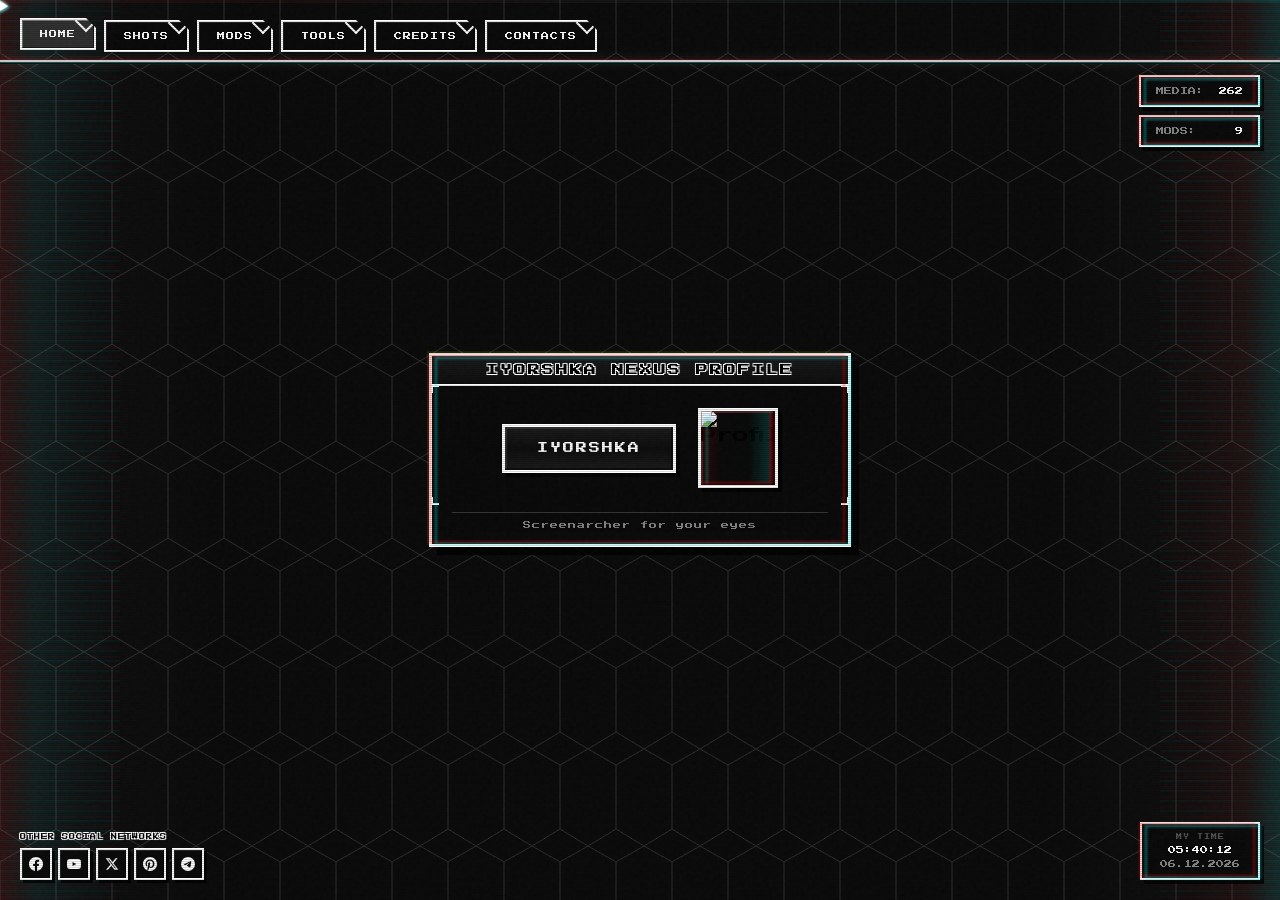
==== index.html @ a14d6933 "Add Tools section: image-upscaler, color-transfer, MP4 Merger + TOOLS nav tab" ====
<!DOCTYPE html>
<html lang="en">
<head>
    <meta charset="UTF-8">
    <meta name="viewport" content="width=device-width, initial-scale=1.0">
    <title>IYORSHKA App</title>
    <script src="https://cdn.tailwindcss.com"></script>
    <style>
        @import url('https://fonts.googleapis.com/css2?family=Press+Start+2P&display=swap');
        
        * {
            margin: 0;
            padding: 0;
            box-sizing: border-box;
            image-rendering: pixelated;
        }
        
        body {
            font-family: 'Press Start 2P', cursive;
            background: #0a0a0a;
            min-height: 100vh;
            overflow: hidden;
        }
        
        /* Hexagon Background */
        .hex-pattern {
            position: fixed;
            top: -100%;
            left: 0;
            width: 100%;
            height: 200%;
            z-index: 1;
            opacity: 0.15;
            background-image: url("data:image/svg+xml,%3Csvg xmlns='http://www.w3.org/2000/svg' width='56' height='97' viewBox='0 0 56 97'%3E%3Cpolygon points='28,0 56,16 56,48 56,80 28,97 0,80 0,48 0,16' fill='none' stroke='%23ffffff' stroke-width='1'/%3E%3C/svg%3E");
            background-size: 56px 97px;
            animation: hexMoveDown 120s linear infinite;
        }
        
        @keyframes hexMoveDown {
            0% { transform: translateY(0); }
            100% { transform: translateY(50%); }
        }
        
        /* VHS Artifacts */
        .vhs-left, .vhs-right {
            position: fixed;
            top: 0;
            width: 120px;
            height: 100%;
            z-index: 4;
            pointer-events: none;
            overflow: hidden;
        }
        
        .vhs-left {
            left: 0;
        }
        
        .vhs-right {
            right: 0;
        }
        
        .vhs-left::before, .vhs-right::before {
            content: '';
            position: absolute;
            top: 0;
            left: 0;
            width: 100%;
            height: 100%;
            background: repeating-linear-gradient(
                0deg,
                transparent 0px,
                transparent 2px,
                rgba(255, 0, 0, 0.03) 2px,
                rgba(255, 0, 0, 0.03) 4px,
                transparent 4px,
                transparent 8px,
                rgba(0, 255, 255, 0.03) 8px,
                rgba(0, 255, 255, 0.03) 10px
            );
            animation: vhsScroll 0.5s linear infinite;
        }
        
        .vhs-left::after, .vhs-right::after {
            content: '';
            position: absolute;
            top: 0;
            width: 100%;
            height: 100%;
            background: repeating-linear-gradient(
                90deg,
                transparent 0px,
                rgba(255, 0, 0, 0.08) 1px,
                transparent 2px,
                rgba(0, 255, 255, 0.08) 3px,
                transparent 4px
            );
            animation: vhsGlitch 3s ease-in-out infinite;
        }
        
        .vhs-left::after {
            left: 0;
            background: linear-gradient(90deg, 
                rgba(255, 0, 0, 0.1) 0%, 
                rgba(0, 255, 255, 0.05) 30%,
                transparent 100%);
        }
        
        .vhs-right::after {
            right: 0;
            background: linear-gradient(-90deg, 
                rgba(0, 255, 255, 0.1) 0%, 
                rgba(255, 0, 0, 0.05) 30%,
                transparent 100%);
        }
        
        @keyframes vhsScroll {
            0% { transform: translateY(0); }
            100% { transform: translateY(10px); }
        }
        
        @keyframes vhsGlitch {
            0%, 100% { opacity: 0.3; transform: translateX(0); }
            10% { opacity: 0.5; transform: translateX(2px); }
            20% { opacity: 0.2; transform: translateX(-1px); }
            30% { opacity: 0.6; transform: translateX(3px); }
            40% { opacity: 0.3; transform: translateX(0); }
            50% { opacity: 0.4; transform: translateX(-2px); }
            60% { opacity: 0.2; transform: translateX(1px); }
            70% { opacity: 0.5; transform: translateX(-3px); }
            80% { opacity: 0.3; transform: translateX(2px); }
            90% { opacity: 0.4; transform: translateX(-1px); }
        }
        
        .vhs-noise {
            position: fixed;
            top: 0;
            width: 80px;
            height: 100%;
            z-index: 4;
            pointer-events: none;
            opacity: 0.15;
        }
        
        .vhs-noise-left {
            left: 0;
            background: linear-gradient(90deg,
                rgba(255, 255, 255, 0.1) 0%,
                transparent 100%);
        }
        
        .vhs-noise-right {
            right: 0;
            background: linear-gradient(-90deg,
                rgba(255, 255, 255, 0.1) 0%,
                transparent 100%);
        }
        
        .vhs-bar {
            position: fixed;
            height: 3px;
            width: 100%;
            left: 0;
            z-index: 4;
            pointer-events: none;
            background: linear-gradient(90deg,
                rgba(255, 0, 0, 0.2) 0%,
                rgba(255, 255, 255, 0.1) 50%,
                rgba(0, 255, 255, 0.2) 100%);
            animation: vhsBarMove 8s linear infinite;
            opacity: 0.4;
        }
        
        @keyframes vhsBarMove {
            0% { top: -3px; }
            100% { top: 100%; }
        }
        
        /* Chromatic Aberration */
        .chromatic-border {
            position: relative;
        }
        
        .chromatic-border::before,
        .chromatic-border::after {
            content: '';
            position: absolute;
            top: 0;
            left: 0;
            right: 0;
            bottom: 0;
            border: 2px solid transparent;
            pointer-events: none;
            z-index: 10;
        }
        
        .chromatic-border::before {
            border-color: rgba(255, 0, 0, 0.4);
            transform: translate(-3px, -1px);
            filter: blur(1px);
        }
        
        .chromatic-border::after {
            border-color: rgba(0, 255, 255, 0.4);
            transform: translate(3px, 1px);
            filter: blur(1px);
        }
        
        /* Side Light Effect */
        .side-light {
            position: fixed;
            top: 0;
            left: 0;
            width: 100%;
            height: 100%;
            pointer-events: none;
            z-index: 2;
            background: 
                linear-gradient(90deg, 
                    rgba(255, 255, 255, 0.03) 0%, 
                    transparent 20%,
                    transparent 80%,
                    rgba(255, 255, 255, 0.03) 100%);
        }
        
        /* Main Window */
        .main-window {
            position: fixed;
            top: 50%;
            left: 50%;
            transform: translate(-50%, -50%);
            z-index: 5;
            background: rgba(10, 10, 10, 0.95);
            border: 3px solid #ffffff;
            box-shadow: 
                8px 8px 0 rgba(0, 0, 0, 0.8),
                -2px -2px 0 rgba(255, 255, 0, 0.1),
                inset 0 0 30px rgba(255, 255, 255, 0.02);
            min-width: 400px;
        }
        
        /* Window Header */
        .window-header {
            background: linear-gradient(180deg, #1a1a1a 0%, #0d0d0d 100%);
            border-bottom: 2px solid #ffffff;
            padding: 8px 12px;
            display: flex;
            align-items: center;
            justify-content: center;
        }
        
        /* Button - 20% smaller */
        .main-button {
            background: linear-gradient(180deg, #1a1a1a 0%, #0d0d0d 50%, #1a1a1a 100%);
            border: 3px solid #ffffff;
            color: #ffffff;
            padding: 16px 32px;
            font-family: 'Press Start 2P', cursive;
            font-size: 11px;
            cursor: pointer;
            transition: all 0.1s;
            box-shadow: 
                4px 4px 0 rgba(0, 0, 0, 0.8),
                inset -2px -2px 0 rgba(0, 0, 0, 0.5),
                inset 2px 2px 0 rgba(255, 255, 255, 0.1);
            text-transform: uppercase;
            letter-spacing: 2px;
            position: relative;
        }
        
        .main-button:hover {
            background: linear-gradient(180deg, #2a2a2a 0%, #1a1a1a 50%, #2a2a2a 100%);
            box-shadow: 
                2px 2px 0 rgba(0, 0, 0, 0.8),
                inset -2px -2px 0 rgba(0, 0, 0, 0.5),
                inset 2px 2px 0 rgba(255, 255, 255, 0.2);
            transform: translate(2px, 2px);
        }
        
        .main-button:active {
            box-shadow: 
                0px 0px 0 rgba(0, 0, 0, 0.8),
                inset -2px -2px 0 rgba(0, 0, 0, 0.5),
                inset 2px 2px 0 rgba(255, 255, 255, 0.2);
            transform: translate(4px, 4px);
        }
        
        /* Button Chromatic Effect */
        .main-button::before {
            content: 'IYORSHKA';
            position: absolute;
            top: 50%;
            left: 50%;
            transform: translate(-50%, -50%);
            color: rgba(255, 0, 0, 0.3);
            pointer-events: none;
            z-index: -1;
        }
        
        .main-button::after {
            content: 'IYORSHKA';
            position: absolute;
            top: 50%;
            left: 50%;
            transform: translate(-50%, -50%);
            color: rgba(0, 255, 255, 0.3);
            pointer-events: none;
            z-index: -1;
        }
        
        /* Click Counter */
        .counter-box {
            background: rgba(10, 10, 10, 0.95);
            border: 2px solid #ffffff;
            color: #ffffff;
            padding: 10px 15px;
            font-family: 'Press Start 2P', cursive;
            font-size: 8px;
            box-shadow: 
                4px 4px 0 rgba(0, 0, 0, 0.8),
                inset 0 0 10px rgba(255, 255, 255, 0.05);
            min-width: 120px;
        }
        
        /* Scanlines */
        .scanlines {
            position: fixed;
            top: 0;
            left: 0;
            width: 100%;
            height: 100%;
            pointer-events: none;
            z-index: 100;
            background: repeating-linear-gradient(
                0deg,
                rgba(0, 0, 0, 0.15),
                rgba(0, 0, 0, 0.15) 1px,
                transparent 1px,
                transparent 2px
            );
        }
        
        /* Noise */
        .noise {
            position: fixed;
            top: 0;
            left: 0;
            width: 100%;
            height: 100%;
            pointer-events: none;
            z-index: 99;
            opacity: 0.03;
            background-image: url("data:image/svg+xml,%3Csvg viewBox='0 0 256 256' xmlns='http://www.w3.org/2000/svg'%3E%3Cfilter id='noise'%3E%3CfeTurbulence type='fractalNoise' baseFrequency='0.9' numOctaves='4' stitchTiles='stitch'/%3E%3C/filter%3E%3Crect width='100%25' height='100%25' filter='url(%23noise)'/%3E%3C/svg%3E");
        }
        
        /* Corner Decorations */
        .corner-decoration {
            position: absolute;
            width: 8px;
            height: 8px;
            border: 2px solid #ffffff;
        }
        
        .corner-tl { top: -1px; left: -1px; border-right: none; border-bottom: none; }
        .corner-tr { top: -1px; right: -1px; border-left: none; border-bottom: none; }
        .corner-bl { bottom: -1px; left: -1px; border-right: none; border-top: none; }
        .corner-br { bottom: -1px; right: -1px; border-left: none; border-top: none; }
        
        /* Window Title with White Outline */
        .window-title {
            font-size: 12px;
            color: #000000;
            text-shadow: 
                -1px -1px 0 #ffffff,
                1px -1px 0 #ffffff,
                -1px 1px 0 #ffffff,
                1px 1px 0 #ffffff,
                0 0 2px #ffffff;
            letter-spacing: 2px;
        }
        
        /* Footer Text */
        .footer-text {
            text-align: center;
            font-size: 8px;
            color: #888888;
            margin-top: 8px;
            padding-top: 8px;
            border-top: 1px solid #333;
            letter-spacing: 1px;
        }
        
        /* Social Icons Container */
        .social-container {
            position: fixed;
            bottom: 20px;
            left: 20px;
            z-index: 10;
        }
        
        .social-title {
            font-size: 6px;
            color: #000000;
            text-shadow: 
                -1px -1px 0 #ffffff,
                1px -1px 0 #ffffff,
                -1px 1px 0 #ffffff,
                1px 1px 0 #ffffff,
                0 0 2px #ffffff;
            letter-spacing: 1px;
            margin-bottom: 8px;
            text-transform: uppercase;
        }
        
        .social-icons {
            display: flex;
            gap: 6px;
        }
        
        .social-btn {
            width: 32px;
            height: 32px;
            background: rgba(10, 10, 10, 0.95);
            border: 2px solid #ffffff;
            display: flex;
            align-items: center;
            justify-content: center;
            cursor: pointer;
            transition: all 0.1s;
            box-shadow: 
                3px 3px 0 rgba(0, 0, 0, 0.8),
                inset -1px -1px 0 rgba(0, 0, 0, 0.5),
                inset 1px 1px 0 rgba(255, 255, 255, 0.1);
        }
        
        .social-btn:hover {
            background: rgba(30, 30, 30, 0.95);
            box-shadow: 
                1px 1px 0 rgba(0, 0, 0, 0.8),
                inset -1px -1px 0 rgba(0, 0, 0, 0.5),
                inset 1px 1px 0 rgba(255, 255, 255, 0.2);
            transform: translate(2px, 2px);
        }
        
        .social-btn:active {
            box-shadow: 
                0px 0px 0 rgba(0, 0, 0, 0.8),
                inset -1px -1px 0 rgba(0, 0, 0, 0.5),
                inset 1px 1px 0 rgba(255, 255, 255, 0.2);
            transform: translate(3px, 3px);
        }
        
        .social-btn svg {
            width: 14px;
            height: 14px;
            fill: #ffffff;
        }
        
        /* Profile Image Style */
        .profile-image {
            width: 80px;
            height: 80px;
            border: 3px solid #ffffff;
            background: rgba(10, 10, 10, 0.95);
            box-shadow: 
                4px 4px 0 rgba(0, 0, 0, 0.8),
                inset -2px -2px 0 rgba(0, 0, 0, 0.5),
                inset 2px 2px 0 rgba(255, 255, 255, 0.1);
            position: relative;
            overflow: hidden;
        }
        
        .profile-image img {
            width: 100%;
            height: 100%;
            object-fit: cover;
            filter: grayscale(30%) contrast(1.1);
        }
        
        /* Chromatic aberration for image */
        .profile-image::before,
        .profile-image::after {
            content: '';
            position: absolute;
            top: 0;
            left: 0;
            right: 0;
            bottom: 0;
            pointer-events: none;
            z-index: 10;
        }
        
        .profile-image::before {
            background: linear-gradient(90deg, rgba(255, 0, 0, 0.15) 0%, transparent 30%, transparent 70%, rgba(0, 255, 255, 0.15) 100%);
            mix-blend-mode: screen;
        }
        
        .profile-image::after {
            border: 2px solid transparent;
            box-shadow: 
                inset -2px 0 0 rgba(255, 0, 0, 0.3),
                inset 2px 0 0 rgba(0, 255, 255, 0.3);
        }
        
        .profile-image:hover img {
            filter: grayscale(0%) contrast(1.2);
        }
        
        /* Horizontal Line */
        .horizontal-line {
            position: fixed;
            top: 60px;
            left: 0;
            width: 100%;
            height: 2px;
            background: #ffffff;
            z-index: 9;
            box-shadow: 
                0 0 10px rgba(255, 255, 255, 0.3),
                0 2px 0 rgba(0, 0, 0, 0.8);
        }
        
        /* Chromatic aberration for line */
        .horizontal-line::before,
        .horizontal-line::after {
            content: '';
            position: absolute;
            left: 0;
            width: 100%;
            height: 2px;
        }
        
        .horizontal-line::before {
            top: -1px;
            background: rgba(255, 0, 0, 0.3);
        }
        
        .horizontal-line::after {
            top: 1px;
            background: rgba(0, 255, 255, 0.3);
        }
        
        /* Navigation Tabs */
        .nav-tabs {
            position: fixed;
            top: 20px;
            left: 20px;
            z-index: 10;
            display: flex;
            gap: 8px;
            flex-wrap: wrap;
            max-width: calc(100vw - 40px);
        }
        
        .nav-tab {
            background: rgba(10, 10, 10, 0.95);
            border: 2px solid #ffffff;
            color: #ffffff;
            padding: 10px 18px;
            font-family: 'Press Start 2P', cursive;
            font-size: 8px;
            cursor: pointer;
            transition: all 0.15s ease-out;
            box-shadow: 
                3px 3px 0 rgba(0, 0, 0, 0.8),
                inset -1px -1px 0 rgba(0, 0, 0, 0.5),
                inset 1px 1px 0 rgba(255, 255, 255, 0.1);
            text-transform: uppercase;
            letter-spacing: 1px;
            position: relative;
            clip-path: polygon(0 0, calc(100% - 10px) 0, 100% 10px, 100% 100%, 0 100%);
            user-select: none;
            text-decoration: none;
            display: inline-block;
        }

        /* Skewed corner decoration */
        .nav-tab::before {
            content: '';
            position: absolute;
            top: 0;
            right: 0;
            width: 14px;
            height: 14px;
            border-left: 2px solid #ffffff;
            border-bottom: 2px solid #ffffff;
            transform: rotate(-45deg) translate(5px, -5px);
            background: transparent;
        }
        
        .nav-tab:hover {
            transform: translateY(-4px);
            background: rgba(30, 30, 30, 0.95);
            box-shadow: 
                3px 7px 0 rgba(0, 0, 0, 0.8),
                inset -1px -1px 0 rgba(0, 0, 0, 0.5),
                inset 1px 1px 0 rgba(255, 255, 255, 0.2);
        }
        
        .nav-tab:active {
            transform: translateY(-2px);
            box-shadow: 
                3px 5px 0 rgba(0, 0, 0, 0.8),
                inset -1px -1px 0 rgba(0, 0, 0, 0.5),
                inset 1px 1px 0 rgba(255, 255, 255, 0.2);
        }
        
        .nav-tab.active {
            background: rgba(50, 50, 50, 0.95);
            transform: translateY(-2px);
            box-shadow: 
                3px 5px 0 rgba(0, 0, 0, 0.8),
                inset -1px -1px 0 rgba(0, 0, 0, 0.5),
                inset 1px 1px 0 rgba(255, 255, 255, 0.3);
        }
        
        /* Chromatic effect on hover */
        .nav-tab:hover::after {
            content: '';
            position: absolute;
            top: 0;
            left: 0;
            right: 0;
            bottom: 0;
            box-shadow: 
                -2px 0 0 rgba(255, 0, 0, 0.3),
                2px 0 0 rgba(0, 255, 255, 0.3);
            pointer-events: none;
        }
        
        /* Custom Cursor */
        * {
            cursor: none !important;
        }
        
        .custom-cursor {
            position: fixed;
            pointer-events: none;
            z-index: 10000;
        }
        
        .cursor-triangle {
            width: 0;
            height: 0;
            border-left: 6px solid transparent;
            border-right: 6px solid transparent;
            border-bottom: 12px solid #ffffff;
            transform: translate(-6px, -2px) rotate(-30deg);
            filter: drop-shadow(0 0 2px rgba(255, 255, 255, 0.8));
        }
        
        .cursor-triangle-red {
            position: absolute;
            top: 0;
            left: 0;
            width: 0;
            height: 0;
            border-left: 6px solid transparent;
            border-right: 6px solid transparent;
            border-bottom: 12px solid rgba(255, 0, 0, 0.5);
            transform: translate(-8px, -3px) rotate(-30deg);
            filter: blur(1px);
        }
        
        .cursor-triangle-cyan {
            position: absolute;
            top: 0;
            left: 0;
            width: 0;
            height: 0;
            border-left: 6px solid transparent;
            border-right: 6px solid transparent;
            border-bottom: 12px solid rgba(0, 255, 255, 0.5);
            transform: translate(-4px, -1px) rotate(-30deg);
            filter: blur(1px);
        }
        
    </style>
</head>
<body>
    <!-- Custom Cursor -->
    <div class="custom-cursor" id="customCursor">
        <div class="cursor-triangle-red"></div>
        <div class="cursor-triangle-cyan"></div>
        <div class="cursor-triangle"></div>
    </div>
    
    <!-- Background Elements -->
    <div class="hex-pattern"></div>
    <div class="side-light"></div>
    <div class="noise"></div>
    <div class="scanlines"></div>
    
    <!-- VHS Artifacts -->
    <div class="vhs-left"></div>
    <div class="vhs-right"></div>
    <div class="vhs-noise vhs-noise-left"></div>
    <div class="vhs-noise vhs-noise-right"></div>
    <div class="vhs-bar"></div>
    
    <!-- Navigation Tabs -->
    <div class="nav-tabs" id="navTabs">
        <a class="nav-tab active" href="index.html">HOME</a>
        <a class="nav-tab" href="shots.html" target="_self">SHOTS</a>
        <a class="nav-tab" href="mods.html" target="_self">MODS</a>
        <a class="nav-tab" href="tools.html" target="_self">TOOLS</a>
        <a class="nav-tab" href="credits.html" target="_self">CREDITS</a>
        <a class="nav-tab" href="contacts.html" target="_self">CONTACTS</a>
    </div>
    
    <!-- Horizontal Line -->
    <div class="horizontal-line"></div>
    
    <!-- Stats Boxes -->
    <div style="position: fixed; top: 75px; right: 20px; z-index: 10; display: flex; flex-direction: column; gap: 8px;">
        <!-- Media Counter -->
        <div class="counter-box chromatic-border">
            <div style="display: flex; justify-content: space-between; gap: 15px;">
                <span style="color: #888;">MEDIA:</span>
                <span id="mediaCount" style="color: #fff;">0</span>
            </div>
        </div>
        <!-- Mods Counter -->
        <div class="counter-box chromatic-border">
            <div style="display: flex; justify-content: space-between; gap: 15px;">
                <span style="color: #888;">MODS:</span>
                <span id="modsCount" style="color: #fff;">9</span>
            </div>
        </div>
    </div>
    
    <!-- Date Time Box -->
    <div style="position: fixed; bottom: 20px; right: 20px; z-index: 10;">
        <div class="counter-box chromatic-border">
            <div style="display: flex; flex-direction: column; gap: 6px; text-align: center;">
                <span style="color: #555; font-size: 6px; letter-spacing: 1px;">MY TIME</span>
                <span id="currentTime" style="color: #fff;">00:00:00</span>
                <span id="currentDate" style="color: #888;">00.00.0000</span>
            </div>
        </div>
    </div>
    
    <!-- Social Icons -->
    <div class="social-container">
        <div class="social-title">other social networks</div>
        <div class="social-icons">
            <!-- Facebook -->
            <a href="https://facebook.com" target="_blank" class="social-btn" title="Facebook">
                <svg viewBox="0 0 24 24" xmlns="http://www.w3.org/2000/svg">
                    <path d="M24 12.073c0-6.627-5.373-12-12-12s-12 5.373-12 12c0 5.99 4.388 10.954 10.125 11.854v-8.385H7.078v-3.47h3.047V9.43c0-3.007 1.792-4.669 4.533-4.669 1.312 0 2.686.235 2.686.235v2.953H15.83c-1.491 0-1.956.925-1.956 1.874v2.25h3.328l-.532 3.47h-2.796v8.385C19.612 23.027 24 18.062 24 12.073z"/>
                </svg>
            </a>
            <!-- YouTube -->
            <a href="https://youtube.com" target="_blank" class="social-btn" title="YouTube">
                <svg viewBox="0 0 24 24" xmlns="http://www.w3.org/2000/svg">
                    <path d="M23.498 6.186a3.016 3.016 0 0 0-2.122-2.136C19.505 3.545 12 3.545 12 3.545s-7.505 0-9.377.505A3.017 3.017 0 0 0 .502 6.186C0 8.07 0 12 0 12s0 3.93.502 5.814a3.016 3.016 0 0 0 2.122 2.136c1.871.505 9.376.505 9.376.505s7.505 0 9.377-.505a3.015 3.015 0 0 0 2.122-2.136C24 15.93 24 12 24 12s0-3.93-.502-5.814zM9.545 15.568V8.432L15.818 12l-6.273 3.568z"/>
                </svg>
            </a>
            <!-- Twitter -->
            <a href="https://twitter.com" target="_blank" class="social-btn" title="Twitter">
                <svg viewBox="0 0 24 24" xmlns="http://www.w3.org/2000/svg">
                    <path d="M18.244 2.25h3.308l-7.227 8.26 8.502 11.24H16.17l-5.214-6.817L4.99 21.75H1.68l7.73-8.835L1.254 2.25H8.08l4.713 6.231zm-1.161 17.52h1.833L7.084 4.126H5.117z"/>
                </svg>
            </a>
            <!-- Pinterest -->
            <a href="https://pinterest.com" target="_blank" class="social-btn" title="Pinterest">
                <svg viewBox="0 0 24 24" xmlns="http://www.w3.org/2000/svg">
                    <path d="M12 0C5.373 0 0 5.372 0 12c0 5.084 3.163 9.426 7.627 11.174-.105-.949-.2-2.405.042-3.441.218-.937 1.407-5.965 1.407-5.965s-.359-.719-.359-1.782c0-1.668.967-2.914 2.171-2.914 1.023 0 1.518.769 1.518 1.69 0 1.029-.655 2.568-.994 3.995-.283 1.194.599 2.169 1.777 2.169 2.133 0 3.772-2.249 3.772-5.495 0-2.873-2.064-4.882-5.012-4.882-3.414 0-5.418 2.561-5.418 5.207 0 1.031.397 2.138.893 2.738.098.119.112.224.083.345l-.333 1.36c-.053.22-.174.267-.402.161-1.499-.698-2.436-2.889-2.436-4.649 0-3.785 2.75-7.262 7.929-7.262 4.163 0 7.398 2.967 7.398 6.931 0 4.136-2.607 7.464-6.227 7.464-1.216 0-2.359-.631-2.75-1.378l-.748 2.853c-.271 1.043-1.002 2.35-1.492 3.146C9.57 23.812 10.763 24 12 24c6.627 0 12-5.373 12-12 0-6.628-5.373-12-12-12z"/>
                </svg>
            </a>
            <!-- Telegram -->
            <a href="https://telegram.org" target="_blank" class="social-btn" title="Telegram">
                <svg viewBox="0 0 24 24" xmlns="http://www.w3.org/2000/svg">
                    <path d="M11.944 0A12 12 0 0 0 0 12a12 12 0 0 0 12 12 12 12 0 0 0 12-12A12 12 0 0 0 12 0a12 12 0 0 0-.056 0zm4.962 7.224c.1-.002.321.023.465.14a.506.506 0 0 1 .171.325c.016.093.036.306.02.472-.18 1.898-.962 6.502-1.36 8.627-.168.9-.499 1.201-.82 1.23-.696.065-1.225-.46-1.9-.902-1.056-.693-1.653-1.124-2.678-1.8-1.185-.78-.417-1.21.258-1.91.177-.184 3.247-2.977 3.307-3.23.007-.032.014-.15-.056-.212s-.174-.041-.249-.024c-.106.024-1.793 1.14-5.061 3.345-.48.33-.913.49-1.302.48-.428-.008-1.252-.241-1.865-.44-.752-.245-1.349-.374-1.297-.789.027-.216.325-.437.893-.663 3.498-1.524 5.83-2.529 6.998-3.014 3.332-1.386 4.025-1.627 4.476-1.635z"/>
                </svg>
            </a>
        </div>
    </div>
    
    <!-- Main Window (HOME only) -->
    <div class="main-window chromatic-border" role="main">
        <!-- Window Header -->
        <div class="window-header">
            <div class="window-title">IYORSHKA NEXUS PROFILE</div>
        </div>
        
        <!-- Window Content - Compact Height -->
        <div style="padding: 22px 70px 16px 70px; display: flex; justify-content: center; align-items: center; gap: 22px; position: relative;">
            <!-- Corner Decorations -->
            <div class="corner-decoration corner-tl"></div>
            <div class="corner-decoration corner-tr"></div>
            <div class="corner-decoration corner-bl"></div>
            <div class="corner-decoration corner-br"></div>
            
            <button class="main-button" onclick="openProfile()" aria-label="Open Nexus profile">
                IYORSHKA
            </button>
            
            <!-- Profile Image -->
            <div class="profile-image chromatic-border" aria-hidden="true">
                <img src="https://i.postimg.cc/yYSRbGnD/2233131.png" alt="Profile">
            </div>
        </div>
        
        <!-- Footer -->
        <div style="padding: 0 20px 15px 20px;">
            <div class="footer-text">Screenarcher for your eyes</div>
        </div>
    </div>
    
    <script>
        function openProfile() {
            const btn = document.querySelector('.main-button');
            if (btn) {
                btn.style.filter = 'brightness(1.5)';
                setTimeout(() => (btn.style.filter = 'brightness(1)'), 100);
            }

            window.open('https://www.nexusmods.com/profile/IYorshka', '_blank');
        }

        // Date & time (user local)
        function updateDateTime() {
            const now = new Date();
            const hours = String(now.getHours()).padStart(2, '0');
            const minutes = String(now.getMinutes()).padStart(2, '0');
            const seconds = String(now.getSeconds()).padStart(2, '0');
            const t = document.getElementById('currentTime');
            if (t) t.textContent = `${hours}:${minutes}:${seconds}`;

            const day = String(now.getDate()).padStart(2, '0');
            const month = String(now.getMonth() + 1).padStart(2, '0');
            const year = now.getFullYear();
            const d = document.getElementById('currentDate');
            if (d) d.textContent = `${day}.${month}.${year}`;
        }
        updateDateTime();
        setInterval(updateDateTime, 1000);

        // MEDIA counter (kept in sync with shots.html list)
        // NOTE: if you add/remove shots, update this list too (or I can update it for you).
        (function(){
            const SHOTS = [
                "https://i.postimg.cc/T1bTFG7J/Skyrim-SE-2025-12-26-21-52-16-048.png",
                "https://i.postimg.cc/gJD5g0Pv/The-Elder-Scrolls-V-Skyrim-Special-Edition-Super-Resolution-2025-12-26-23-45-58-98.png",
                "https://i.postimg.cc/y8F2fvPd/Skyrim-SE-2025-12-27-22-45-28-770.png",
                "https://i.postimg.cc/cLQPDXmC/Skyrim-SE-2025-12-27-22-45-42-835.png",
                "https://i.postimg.cc/qvf9X925/Skyrim-SE-2025-12-27-22-45-54-665.png",
                "https://i.postimg.cc/26PPcJPW/Skyrim-SE-2025-12-27-21-32-45-081.png",
                "https://i.postimg.cc/hjHHywHT/Skyrim-SE-2025-12-27-21-59-23-000.png",
                "https://i.postimg.cc/pTggG7gd/Skyrim-SE-2025-12-27-22-06-40-324.png",
                "https://i.postimg.cc/kgkR6m4j/Skyrim-SE-2025-12-28-17-56-41-321.png",
                "https://i.postimg.cc/52HF20xm/Skyrim-SE-2025-12-28-17-58-55-121.png",
                "https://i.postimg.cc/tCM3xGXf/Skyrim-SE-2025-12-30-20-27-53-890.png",
                "https://i.postimg.cc/BQdFpwgH/Skyrim-SE-2026-01-02-00-07-32-433.png",
                "https://i.postimg.cc/gkfhsBDd/Skyrim-SE-2026-01-02-00-08-35-389.png",
                "https://i.postimg.cc/rFv4jYJ4/Skyrim-SE-2026-01-02-00-09-18-914.png",
                "https://i.postimg.cc/1R7wnzVw/Skyrim-SE-2026-01-02-00-09-50-275.png",
                "https://i.postimg.cc/25JFp8dT/Skyrim-SE-2026-01-02-00-16-45-614.png",
                "https://i.postimg.cc/qqYGQ4Jg/Skyrim-SE-2026-01-02-18-36-07-976.png",
                "https://i.postimg.cc/6qShztWq/Skyrim-SE-2026-01-02-18-44-39-147.png",
                "https://i.postimg.cc/6qShztWx/Skyrim-SE-2026-01-02-18-45-21-863.png",
                "https://i.postimg.cc/XvJm273B/The-Elder-Scrolls-V-Skyrim-Special-Edition-Super-Resolution-2026-01-02-18-58-32-46.png",
                "https://i.postimg.cc/VNWvFgfY/Skyrim-SE-2026-01-02-19-07-18-679.png",
                "https://i.postimg.cc/VkkPTccb/Skyrim-SE-2026-01-02-19-48-03-465.png",
                "https://i.postimg.cc/cLLGjNNt/Skyrim-SE-2026-01-02-19-49-13-415.png",
                "https://i.postimg.cc/Nf4wpjZQ/Skyrim-SE-2026-01-02-19-50-03-171.png",
                "https://i.postimg.cc/rp5w6VLw/Skyrim-SE-2026-01-03-01-55-16-877.png",
                "https://i.postimg.cc/CKbxyhVM/Skyrim-SE-2026-01-03-02-11-03-701.png",
                "https://i.postimg.cc/tgF40qGK/Skyrim-SE-2026-01-03-02-11-26-899.png",
                "https://i.postimg.cc/9fyQ3mj5/Skyrim-SE-2026-01-03-02-12-27-339.png",
                "https://i.postimg.cc/6QCpsWNx/Skyrim-SE-2026-01-03-02-28-34-877.png",
                "https://i.postimg.cc/JhjzwrWw/Skyrim-SE-2026-01-03-02-29-32-372.png",
                "https://i.postimg.cc/6qNyJgyp/The-Elder-Scrolls-V-Skyrim-Special-Edition-Super-Resolution-2026-01-03-20-22-05-04.png",
                "https://i.postimg.cc/fWdSBbXm/Skyrim-SE-2026-01-04-03-00-33-105.png",
                "https://i.postimg.cc/h4mQpGx7/Skyrim-SE-2026-01-04-03-03-55-000.png",
                "https://i.postimg.cc/xjmNtdHm/Skyrim-SE-2026-01-04-03-04-45-708.png",
                "https://i.postimg.cc/gchLN0RZ/Skyrim-SE-2026-01-04-03-07-55-379.png",
                "https://i.postimg.cc/fWdSBbXS/Skyrim-SE-2026-01-04-03-09-04-187.png",
                "https://i.postimg.cc/vTGzG6wQ/Skyrim-SE-2026-01-04-04-09-50-072.png",
                "https://i.postimg.cc/90cpcqHm/Skyrim-SE-2026-01-04-04-11-53-883.png",
                "https://i.postimg.cc/fWGnJ6d3/Skyrim-SE-2026-01-04-20-07-21-501.png",
                "https://i.postimg.cc/VsxQd3tr/Skyrim-SE-2026-01-04-20-08-43-889.png",
                "https://i.postimg.cc/rFMjnjXK/Skyrim-SE-2026-01-04-19-49-47-599.png",
                "https://i.postimg.cc/VLmgGgQS/Skyrim-SE-2026-01-04-19-53-32-556.png",
                "https://i.postimg.cc/qM4wbwVN/Skyrim-SE-2026-01-04-20-12-27-442.png",
                "https://i.postimg.cc/Hn2hZP69/Skyrim-SE-2026-01-04-20-20-45-524.png",
                "https://i.postimg.cc/vTzNqS0v/Skyrim-SE-2026-01-04-20-22-01-503.png",
                "https://i.postimg.cc/cCWD3gqZ/Skyrim-SE-2026-01-04-22-56-22-449.png",
                "https://i.postimg.cc/3rFj9jdP/Skyrim-SE-2026-01-05-01-50-51-731.png",
                "https://i.postimg.cc/050GZGbB/Skyrim-SE-2026-01-05-01-53-19-578.png",
                "https://i.postimg.cc/pVJQkQpG/Skyrim-SE-2026-01-05-01-56-20-619.png",
                "https://i.postimg.cc/44Qvwvm0/Skyrim-SE-2026-01-05-02-03-31-567.png",
                "https://i.postimg.cc/zDFwpwV6/Skyrim-SE-2026-01-05-02-03-50-653.png",
                "https://i.postimg.cc/DzGLGL9p/Skyrim-SE-2026-01-05-02-04-13-574.png",
                "https://i.postimg.cc/T1dDBSpB/Skyrim-SE-2026-01-05-02-06-54-647.png",
                "https://i.postimg.cc/zXRz87KP/Skyrim-SE-2026-01-05-02-13-27-453.png",
                "https://i.postimg.cc/HxHzs6r9/Skyrim-SE-2026-01-05-02-15-51-143.png",
                "https://i.postimg.cc/sXymDTMh/Skyrim-SE-2026-01-05-02-19-53-689.png",
                "https://i.postimg.cc/3JyXhsLh/Skyrim-SE-2026-01-05-02-23-44-919.png",
                "https://i.postimg.cc/tC13bKrj/Skyrim-SE-2026-01-05-02-24-19-415.png",
                "https://i.postimg.cc/FFqs9Pqr/Skyrim-SE-2026-01-06-17-58-48-955.png",
                "https://i.postimg.cc/bYMNz6Ms/Skyrim-SE-2026-01-06-18-00-24-076.png",
                "https://i.postimg.cc/sf8DVn8M/Skyrim-SE-2026-01-06-18-11-32-926.png",
                "https://i.postimg.cc/BQKZtT9s/Skyrim-SE-2026-01-06-18-22-11-012.png",
                "https://i.postimg.cc/j5ccHwp5/Skyrim-SE-2026-01-06-18-28-45-861.png",
                "https://i.postimg.cc/7hkgWgzf/Skyrim-SE-2026-01-06-18-58-34-711.png",
                "https://i.postimg.cc/Kj2nHnTT/Skyrim-SE-2026-01-06-18-59-34-780.png",
                "https://i.postimg.cc/1XQpjpFg/Skyrim-SE-2026-01-06-18-59-46-463.png",
                "https://i.postimg.cc/9XpYY67B/Skyrim-SE-2026-01-06-23-24-01-616.png",
                "https://i.postimg.cc/ZYcxxGdc/Skyrim-SE-2026-01-06-23-24-33-973.png",
                "https://i.postimg.cc/8kKr5Nv9/Skyrim-SE-2026-01-06-23-28-48-102.png",
                "https://i.postimg.cc/kMh2qy0T/Skyrim-SE-2026-01-07-23-31-34-262.png",
                "https://i.postimg.cc/tRmspzKD/Skyrim-SE-2026-01-07-23-31-53-089.png",
                "https://i.postimg.cc/vTjThQ75/Skyrim-SE-2026-01-07-23-36-30-235.png",
                "https://i.postimg.cc/kGZGsnNS/Skyrim-SE-2026-01-07-23-37-41-164.png",
                "https://i.postimg.cc/rsbsj8Gx/Skyrim-SE-2026-01-07-23-37-59-689.png",
                "https://i.postimg.cc/mkcWfrgn/Skyrim-SE-2026-01-07-23-20-53-706.png",
                "https://i.postimg.cc/XqZ6SvY1/Skyrim-SE-2026-01-07-23-22-56-760.png",
                "https://i.postimg.cc/hGDpqJt9/Skyrim-SE-2026-01-08-19-14-49-270.png",
                "https://i.postimg.cc/gkzRy4WD/Skyrim-SE-2026-01-09-04-11-06-459.png",
                "https://i.postimg.cc/HsY503g9/Skyrim-SE-2026-01-09-04-12-38-227.png",
                "https://i.postimg.cc/9XtZqKvg/Skyrim-SE-2026-01-09-04-13-06-284.png",
                "https://i.postimg.cc/h4bT76H2/Skyrim-SE-2026-01-09-04-13-39-019.png",
                "https://i.postimg.cc/05dDJFLZ/Skyrim-SE-2026-01-09-04-14-51-618.png",
                "https://i.postimg.cc/PfzY89By/Skyrim-SE-2026-01-09-04-16-03-554.png",
                "https://i.postimg.cc/05dDJFLC/Skyrim-SE-2026-01-09-04-20-17-799.png",
                "https://i.postimg.cc/h4bT76Hb/Skyrim-SE-2026-01-09-04-22-07-080.png",
                "https://i.postimg.cc/T2qgWFZn/Skyrim-SE-2026-01-09-04-27-36-977.png",
                "https://i.postimg.cc/HW4X7RfQ/Skyrim-SE-2026-01-09-04-29-02-251.png",
                "https://i.postimg.cc/FFg3J82y/Skyrim-SE-2026-01-09-04-30-11-281.png",
                "https://i.postimg.cc/jdnT1YtL/Skyrim-SE-2026-01-09-02-31-43-652.png",
                "https://i.postimg.cc/Fskv6XNR/Skyrim-SE-2026-01-09-03-15-30-640.png",
                "https://i.postimg.cc/WbqVycTp/Skyrim-SE-2026-01-09-03-16-00-221.png",
                "https://i.postimg.cc/G35rzmwB/Skyrim-SE-2026-01-09-03-16-40-866.png",
                "https://i.postimg.cc/kXRCHPq7/Skyrim-SE-2026-01-09-03-16-56-831.png",
                "https://i.postimg.cc/BZVsNn9j/Skyrim-SE-2026-01-09-03-17-44-708.png",
                "https://i.postimg.cc/7YJ4Rrwx/Skyrim-SE-2026-01-09-03-18-06-495.png",
                "https://i.postimg.cc/02Kv41P7/Skyrim-SE-2026-01-09-03-18-47-786.png",
                "https://i.postimg.cc/3J0hqQYm/Skyrim-SE-2026-01-09-03-27-36-365.png",
                "https://i.postimg.cc/hPQnYRcx/Skyrim-SE-2026-01-09-03-28-25-104.png",
                "https://i.postimg.cc/5NQJrWbF/Skyrim-SE-2026-01-09-03-29-27-829.png",
                "https://i.postimg.cc/Nf2tnvB2/Skyrim-SE-2026-01-09-03-30-25-677.png",
                "https://i.postimg.cc/02Kv41Pz/Skyrim-SE-2026-01-09-03-44-48-827.png",
                "https://i.postimg.cc/P59QVvbY/Skyrim-SE-2026-01-09-18-26-11-742.png",
                "https://i.postimg.cc/bwW9VS0D/Skyrim-SE-2026-01-09-18-26-34-012.png",
                "https://i.postimg.cc/jSm43n6W/Skyrim-SE-2026-01-09-18-26-50-437.png",
                "https://i.postimg.cc/DwHPp4Q4/Skyrim-SE-2026-01-09-18-26-52-420.png",
                "https://i.postimg.cc/BnkB7P5b/Skyrim-SE-2026-01-09-18-27-14-266.png",
                "https://i.postimg.cc/kG75nwC5/Skyrim-SE-2026-01-09-19-10-23-618.png",
                "https://i.postimg.cc/qgf9dkCf/Skyrim-SE-2026-01-11-00-07-54-240.png",
                "https://i.postimg.cc/2yLPJq3m/Skyrim-SE-2026-01-11-00-08-33-722.png",
                "https://i.postimg.cc/RhJj83qM/Skyrim-SE-2026-01-11-00-08-53-070.png",
                "https://i.postimg.cc/pr5g79yR/Skyrim-SE-2026-01-11-00-10-15-636.png",
                "https://i.postimg.cc/PJvBcLNH/Skyrim-SE-2026-01-11-00-44-57-017.png",
                "https://i.postimg.cc/hPWDngnJ/Skyrim-SE-2026-01-11-01-33-56-509.png",
                "https://i.postimg.cc/pyNDwCR8/Skyrim-SE-2026-01-11-17-10-42-153.png",
                "https://i.postimg.cc/yWqFMjsJ/Skyrim-SE-2026-01-11-17-12-20-369.png",
                "https://i.postimg.cc/dDM8b6wL/Skyrim-SE-2026-01-11-17-12-39-624.png",
                "https://i.postimg.cc/XXMwRL4r/Skyrim-SE-2026-01-11-17-19-21-586.png",
                "https://i.postimg.cc/MGvRsg8G/Skyrim-SE-2026-01-11-17-49-59-373.png",
                "https://i.postimg.cc/YSCzZFF2/Skyrim-SE-2026-01-13-20-27-09-166.png",
                "https://i.postimg.cc/CKxsX88F/Skyrim-SE-2026-01-13-20-41-02-111.png",
                "https://i.postimg.cc/HWfZngnz/Skyrim-SE-2026-01-15-09-21-52-922.png",
                "https://i.postimg.cc/Wbg9JHq7/Skyrim-SE-2026-01-15-09-29-23-378.png",
                "https://i.postimg.cc/vBnnSps2/Skyrim-SE-2026-01-15-09-34-05-627.png",
                "https://i.postimg.cc/B6FFwd0y/Skyrim-SE-2026-01-15-09-37-07-047.png",
                "https://i.postimg.cc/mD9960s6/Skyrim-SE-2026-01-15-09-37-46-549.png",
                "https://i.postimg.cc/tJ5YKbMQ/Skyrim-SE-2026-01-15-09-39-14-628.png",
                "https://i.postimg.cc/0jrRJKLB/Skyrim-SE-2026-01-15-20-28-37-107.png",
                "https://i.postimg.cc/7hb8TJps/Skyrim-SE-2026-01-15-20-28-59-992.png",
                "https://i.postimg.cc/d1HgvtL2/The-Elder-Scrolls-V-Skyrim-Special-Edition-Super-Resolution-2026-01-15-20-29-58-19.png",
                "https://i.postimg.cc/B6YRsQXZ/The-Elder-Scrolls-V-Skyrim-Special-Edition-Super-Resolution-2026-01-15-20-30-25-60.png",
                "https://i.postimg.cc/rwJS1P64/Skyrim-SE-2026-01-17-15-57-30-138.png",
                "https://i.postimg.cc/W11YBrwQ/The-Elder-Scrolls-VSkyrim-Special-Edition2026-01-17-16-55-18-01-ezgif-com-optimize-(1).gif",
                "https://i.postimg.cc/ryGhzgh4/Skyrim-SE-2026-01-17-16-52-34-025.png",
                "https://i.postimg.cc/GmQpg0hZ/Skyrim-SE-2026-01-17-17-42-38-305.png",
                "https://i.postimg.cc/2Sw59p8J/Skyrim-SE-2026-01-17-17-45-08-335.png",
                "https://i.postimg.cc/3xBwfMJV/Skyrim-SE-2026-01-17-17-45-55-155.png",
                "https://i.postimg.cc/qvL7DfMD/Skyrim-SE-2026-01-17-17-46-14-728.png",
                "https://i.postimg.cc/4NXkLY7C/Skyrim-SE-2026-01-17-17-49-28-757.png",
                "https://i.postimg.cc/dt7P5YXx/Skyrim-SE-2026-01-18-00-06-34-299.png",
                "https://i.postimg.cc/657JMXS1/Skyrim-SE-2026-01-18-00-08-58-347.png",
                "https://i.postimg.cc/fT3n8NFq/Skyrim-SE-2026-01-18-00-14-31-305.png",
                "https://i.postimg.cc/d03xVmYG/Skyrim-SE-2026-01-18-00-24-57-839.png",
                "https://i.postimg.cc/ZKKBJJsk/Skyrim-SE-2026-01-18-16-11-43-619.png",
                "https://i.postimg.cc/RVV6vvp5/Skyrim-SE-2026-01-18-16-18-21-511.png",
                "https://i.postimg.cc/6552BBjD/Skyrim-SE-2026-01-18-18-17-19-835.png",
                "https://i.postimg.cc/pV1xnxXP/Skyrim-SE-2026-01-18-18-26-37-218.png",
                "https://i.postimg.cc/Y2ykmkqM/Skyrim-SE-2026-01-18-18-27-47-300.png",
                "https://i.postimg.cc/xCwthnrm/Skyrim-SE-2026-01-18-19-42-27-807.png",
                "https://i.postimg.cc/852t9N8W/Skyrim-SE-2026-01-18-20-25-04-836.png",
                "https://i.postimg.cc/PJ12k9hq/Skyrim-SE-2026-01-18-20-25-48-722.png",
                "https://i.postimg.cc/nrq0tgZz/Skyrim-SE-2026-01-18-20-28-29-186.png",
                "https://i.postimg.cc/3RLsVFzV/Skyrim-SE-2026-01-19-04-43-58-971.png",
                "https://i.postimg.cc/1tWk2rbj/Skyrim-SE-2026-01-19-05-07-03-800.png",
                "https://i.postimg.cc/Px6g9Q08/Skyrim-SE-2026-01-19-05-14-22-605.png",
                "https://i.postimg.cc/4d8DqQjH/Skyrim-SE-2026-01-19-05-15-27-756.png",
                "https://i.postimg.cc/ZRKkwMsd/Skyrim-SE-2026-01-19-19-05-32-298.png",
                "https://i.postimg.cc/mD2xm5p3/Skyrim-SE-2026-01-19-19-07-32-163.png",
                "https://i.postimg.cc/qRXfwdxX/Skyrim-SE-2026-01-19-20-21-12-407.png",
                "https://i.postimg.cc/MTbk58mD/Skyrim-SE-2026-01-19-20-22-31-790.png",
                "https://i.postimg.cc/151MGYWY/Skyrim-SE-2026-01-19-20-32-43-039.png",
                "https://i.postimg.cc/28NTQXH9/Skyrim-SE-2026-01-19-20-33-51-659.png",
                "https://i.postimg.cc/yx1xBK6V/Skyrim-SE-2026-01-19-20-35-12-974.png",
                "https://i.postimg.cc/5y4y1J9f/Skyrim-SE-2026-01-19-20-35-32-474.png",
                "https://i.postimg.cc/MH6HxwZq/Skyrim-SE-2026-01-19-20-38-14-308.png",
                "https://i.postimg.cc/tghksdb7/Skyrim-SE-2026-01-19-21-23-44-790.png",
                "https://i.postimg.cc/q7fQBbPn/Skyrim-SE-2026-01-19-21-23-46-290.png",
                "https://i.postimg.cc/BvWNZYrF/Skyrim-SE-2026-01-19-21-26-51-290.png",
                "https://i.postimg.cc/QMLSN42H/Skyrim-SE-2026-01-19-21-28-34-806.png",
                "https://i.postimg.cc/RZJXB5D4/Skyrim-SE-2026-01-19-21-29-56-341.png",
                "https://i.postimg.cc/fRSBNnrz/Skyrim-SE-2026-01-19-21-30-08-740.png",
                "https://i.postimg.cc/52QnVdRJ/Skyrim-SE-2026-01-19-21-31-31-858.png",
                "https://i.postimg.cc/MpfdS2F8/Skyrim-SE-2026-01-19-21-32-21-125.png",
                "https://i.postimg.cc/8PPQVtMy/Skyrim-SE-2026-01-21-17-10-07-553.png",
                "https://i.postimg.cc/tCCQH2W5/Skyrim-SE-2026-01-21-17-10-35-268.png",
                "https://i.postimg.cc/ZKKthVpL/Skyrim-SE-2026-01-21-17-28-49-390.png",
                "https://i.postimg.cc/5NNdMnLg/Skyrim-SE-2026-01-21-17-31-16-418.png",
                "https://i.postimg.cc/jdd0rZP4/Skyrim-SE-2026-01-21-17-37-12-352.png",
                "https://i.postimg.cc/bNDJhyQZ/ezgif-com-optimize-(1).gif",
                "https://i.postimg.cc/Zqpt7fBL/Skyrim-SE-2026-01-24-16-37-25-841.png",
                "https://i.postimg.cc/GpGw7M8x/Skyrim-SE-2026-01-24-16-56-16-925.png",
                "https://i.postimg.cc/BvH9YhLp/Skyrim-SE-2026-01-24-17-03-35-305.png",
                "https://i.postimg.cc/0NDRWtMw/Skyrim-SE-2026-01-24-17-04-01-274.png",
                "https://i.postimg.cc/v84Y5dbJ/Skyrim-SE-2026-01-24-17-33-56-222.png",
                "https://i.postimg.cc/kM2JWd7r/Skyrim-SE-2026-01-24-17-37-20-823.png",
                "https://i.postimg.cc/fWVzYhD6/Skyrim-SE-2026-01-24-17-38-05-922.png",
                "https://i.postimg.cc/Wz50RLYw/The-Elder-Scrolls-V-Skyrim-Special-Edition-Screenshot-2025-09-01-18-50-20-97.png",
                "https://i.postimg.cc/8cZL8QXR/The-Elder-Scrolls-V-Skyrim-Special-Edition-Screenshot-2025-09-01-18-51-18-43.png",
                "https://i.postimg.cc/tJBF0Qvz/The-Elder-Scrolls-V-Skyrim-Special-Edition-Screenshot-2025-09-01-18-53-42-56.png",
                "https://i.postimg.cc/85yHh6Bg/Skyrim-SE-2026-01-24-19-23-07-624.png",
                "https://i.postimg.cc/NMN41H7q/Skyrim-SE-2026-01-24-19-28-29-704.png",
                "https://i.postimg.cc/xCsRKzyS/Skyrim-SE-2026-01-24-19-36-08-938.png",
                "https://i.postimg.cc/FR133srm/Skyrim-SE-2026-01-24-21-00-25-533.png",
                "https://i.postimg.cc/4dnVVNfg/Skyrim-SE-2026-01-24-21-00-43-219.png",
                "https://i.postimg.cc/bJdkkNyP/Skyrim-SE-2026-01-24-21-00-46-235.png",
                "https://i.postimg.cc/1t4ww5ms/Skyrim-SE-2026-01-24-21-01-34-762.png",
                "https://i.postimg.cc/k4Z8c3GS/Skyrim-SE-2026-01-24-21-02-51-502.png",
                "https://i.postimg.cc/d1XdBP3V/Skyrim-SE-2026-01-24-21-02-54-054.png",
                "https://i.postimg.cc/B6yDg9bb/Skyrim-SE-2026-01-24-21-02-57-835.png",
                "https://i.postimg.cc/k4Z8c3GX/Skyrim-SE-2026-01-24-21-03-05-940.png",
                "https://i.postimg.cc/xCqMMTfm/Skyrim-SE-2026-01-24-21-03-18-736.png",
                "https://i.postimg.cc/d1DrrtsL/Skyrim-SE-2026-01-24-21-03-27-152.png",
                "https://i.postimg.cc/50jLLN4y/Skyrim-SE-2026-01-24-21-03-58-252.png",
                "https://i.postimg.cc/pTyzzXWd/Skyrim-SE-2026-01-24-21-04-18-346.png",
                "https://i.postimg.cc/263hh8kS/Skyrim-SE-2026-01-24-21-29-47-276.png",
                "https://i.postimg.cc/dt0DX5k2/Skyrim-SE-2026-01-24-21-38-52-499.png",
                "https://i.postimg.cc/pdMFgDM0/23131313.png",
                "https://i.postimg.cc/90QN5D73/Skyrim-SE-2026-01-24-23-34-12-752.png",
                "https://i.postimg.cc/C5x6TRf3/Skyrim-SE-2026-01-24-23-59-58-053.png",
                "https://i.postimg.cc/HWXZzpHM/Skyrim-SE-2026-01-25-10-20-08-674.png",
                "https://i.postimg.cc/qBybwk0h/Skyrim-SE-2026-01-25-10-21-12-341.png",
                "https://i.postimg.cc/wxLf26HR/Skyrim-SE-2026-01-25-10-21-13-908.png",
                "https://i.postimg.cc/8kMK41DW/Skyrim-SE-2026-01-25-10-22-34-424.png",
                "https://i.postimg.cc/HWXZzpHt/Skyrim-SE-2026-01-25-10-23-42-411.png",
                "https://i.postimg.cc/gc8SsYdH/Skyrim-SE-2026-01-25-10-25-03-948.png",
                "https://i.postimg.cc/RCKsdM9R/Skyrim-SE-2026-01-25-10-25-43-838.png",
                "https://i.postimg.cc/SQCTdyqd/Skyrim-SE-2026-01-25-10-27-01-656.png",
                "https://i.postimg.cc/c1w9hsZD/Skyrim-SE-2026-01-25-10-29-43-773.png",
                "https://i.postimg.cc/SQCTdyq1/Skyrim-SE-2026-01-25-10-33-22-307.png",
                "https://i.postimg.cc/qBwn4YxS/Skyrim-SE-2026-01-25-10-41-12-872.png",
                "https://i.postimg.cc/zD7W8MF4/Skyrim-SE-2026-01-25-10-41-30-606.png",
                "https://i.postimg.cc/DwZ9y84H/Skyrim-SE-2026-01-25-12-57-42-173.png",
                "https://i.postimg.cc/0yQT2bKB/Skyrim-SE-2026-01-25-12-58-10-957.png",
                "https://i.postimg.cc/520hN6Q7/Skyrim-SE-2026-01-25-12-59-05-205.png",
                "https://i.postimg.cc/brCNdrr8/Skyrim-SE-2026-01-27-16-23-02-051.png",
                "https://i.postimg.cc/cCTDtKV7/Skyrim-SE-2026-01-27-17-31-51-949.png",
                "https://i.postimg.cc/2yTHLqPb/Skyrim-SE-2026-01-27-17-38-08-883.png",
                "https://i.postimg.cc/6qzH47DG/Skyrim-SE-2026-01-27-17-40-06-384.png",
                "https://i.postimg.cc/7YnV6Tgw/Skyrim-SE-2026-01-27-18-06-32-069.png",
                "https://i.postimg.cc/sxkm0F78/Skyrim-SE-2026-01-28-03-53-41-661.png",
                "https://i.postimg.cc/fyGCg4mr/Skyrim-SE-2026-01-28-04-41-22-163.png",
                "https://i.postimg.cc/FzMpnt3W/Skyrim-SE-2026-01-28-04-43-08-713.png",
                "https://i.postimg.cc/6qkc1snH/Skyrim-SE-2026-01-28-04-43-22-837.png",
                "https://i.postimg.cc/j2pckVP3/Skyrim-SE-2026-01-28-04-43-51-939.png",
                "https://i.postimg.cc/yxMjrqcP/Skyrim-SE-2026-01-28-04-44-43-945.png",
                "https://i.postimg.cc/Nfb7HrzG/Skyrim-SE-2026-01-28-04-46-00-428.png",
                "https://i.postimg.cc/bwJ0HNKK/Skyrim-SE-2026-01-28-04-54-06-802.png",
                "https://i.postimg.cc/c4TMn8bx/Skyrim-SE-2026-01-28-04-54-37-611.png",
                "https://i.postimg.cc/zGhx5t0f/Skyrim-SE-2026-01-28-18-48-29-726.png",
                "https://i.postimg.cc/LhKZVTfg/Skyrim-SE-2026-01-28-18-52-13-792.png",
                "https://i.postimg.cc/gJ1Kf38Z/Skyrim-SE-2026-01-28-18-52-58-591.png",
                "https://i.postimg.cc/cH4bZLw2/Skyrim-SE-2026-01-29-18-22-41-657.png",
                "https://i.postimg.cc/kX6XqnyN/Skyrim-SE-2026-01-29-18-28-49-596.png",
                "https://i.postimg.cc/X7G74Vgf/Skyrim-SE-2026-01-29-18-34-19-334.png",
                "https://i.postimg.cc/cL96xN18/ezgif-com-animated-gif-maker-(3).gif",
                "https://i.postimg.cc/SN9yzV23/Skyrim-SE-2026-01-28-18-15-13-628.png",
                "https://i.postimg.cc/9F9Wq1Rn/Skyrim-SE-2026-01-28-18-20-24-329.png",
                "https://i.postimg.cc/VLtYb4rG/Skyrim-SE-2026-01-29-18-47-38-618.png",
                "https://i.postimg.cc/fTdw05tj/Skyrim-SE-2026-01-29-18-48-19-905.png",
                "https://i.postimg.cc/DfHvZRZc/Skyrim-SE-2026-01-29-18-49-09-443.png",
                "https://i.postimg.cc/28WzBTb4/Skyrim-SE-2026-01-29-18-51-17-177.png",
                "https://i.postimg.cc/3rV8RzRC/Skyrim-SE-2026-01-29-18-54-03-719.png",
                "https://i.postimg.cc/QM6m5k5n/pngegg.png",
                "https://i.postimg.cc/0QT3kv01/Skyrim-SE-2026-02-02-03-16-49-698.png",
                "https://i.postimg.cc/V6xTfwWc/Skyrim-SE-2026-02-02-03-21-38-184.png",
                "https://i.postimg.cc/dQgGLQKN/Skyrim-SE-2026-02-04-17-33-43-452.png",
                "https://i.postimg.cc/Y2TQh2wy/Skyrim-SE-2026-02-04-17-33-55-900.png",
                "https://i.postimg.cc/c1Pfr1Nb/Skyrim-SE-2026-02-04-17-34-09-532.png",
                "https://i.postimg.cc/BZjxSLRz/Skyrim-SE-2026-02-04-17-34-58-982.png",
                "https://i.postimg.cc/MK9kwLBF/Skyrim-SE-2026-02-04-18-03-32-667.png",
                "https://i.postimg.cc/9Q06QBPs/Skyrim-SE-2026-02-04-18-06-21-483.png",
                "https://i.postimg.cc/MpHCpYb8/Skyrim-SE-2026-02-04-18-09-51-616.png",
                "https://i.postimg.cc/cJb95qVf/Screenshot-13.png"
            ];
            const mediaEl = document.getElementById('mediaCount');
            if (mediaEl) mediaEl.textContent = String(SHOTS.length);
        })();

        // Parallax (keep subtle)
        const parallaxElements = {
            sideLight: document.querySelector('.side-light'),
            vhsLeft: document.querySelector('.vhs-left'),
            vhsRight: document.querySelector('.vhs-right'),
            mainWindow: document.querySelector('.main-window'),
            statsBoxes: document.querySelector('[style*="top: 75px; right: 20px"]'),
            socialContainer: document.querySelector('.social-container'),
            dateTimeBox: document.querySelector('[style*="bottom: 20px; right: 20px"]'),
            navTabs: document.querySelector('.nav-tabs')
        };

        let currentX = 0, currentY = 0, targetX = 0, targetY = 0;
        document.addEventListener('mousemove', (e) => {
            const centerX = window.innerWidth / 2;
            const centerY = window.innerHeight / 2;
            targetX = (e.clientX - centerX) / centerX;
            targetY = (e.clientY - centerY) / centerY;
        });

        function animateParallax() {
            currentX += (targetX - currentX) * 0.05;
            currentY += (targetY - currentY) * 0.05;

            if (parallaxElements.sideLight) {
                parallaxElements.sideLight.style.transform = `translate(${currentX * 6}px, ${currentY * 6}px)`;
            }

            if (parallaxElements.vhsLeft) {
                parallaxElements.vhsLeft.style.marginLeft = `${currentX * 3}px`;
                parallaxElements.vhsLeft.style.marginTop = `${currentY * 3}px`;
            }

            if (parallaxElements.vhsRight) {
                parallaxElements.vhsRight.style.marginRight = `${-currentX * 3}px`;
                parallaxElements.vhsRight.style.marginTop = `${currentY * 3}px`;
            }

            if (parallaxElements.mainWindow) {
                parallaxElements.mainWindow.style.transform = `translate(calc(-50% + ${currentX * 5}px), calc(-50% + ${currentY * 5}px))`;
            }

            if (parallaxElements.statsBoxes) {
                parallaxElements.statsBoxes.style.transform = `translate(${currentX * 7}px, ${currentY * 7}px)`;
            }

            if (parallaxElements.socialContainer) {
                parallaxElements.socialContainer.style.transform = `translate(${currentX * 7}px, ${currentY * 7}px)`;
            }

            if (parallaxElements.dateTimeBox) {
                parallaxElements.dateTimeBox.style.transform = `translate(${currentX * 7}px, ${currentY * 7}px)`;
            }

            if (parallaxElements.navTabs) {
                parallaxElements.navTabs.style.transform = `translate(${currentX * 7}px, ${currentY * 7}px)`;
            }

            requestAnimationFrame(animateParallax);
        }
        animateParallax();

        // Random glitch (subtle)
        const anyWindow = document.querySelector('.main-window');
        setInterval(() => {
            if (!anyWindow) return;
            if (Math.random() > 0.97) {
                anyWindow.style.filter = `brightness(1.08) contrast(1.08)`;
                setTimeout(() => (anyWindow.style.filter = 'none'), 60);
            }
        }, 120);

        // Custom Cursor
        const customCursor = document.getElementById('customCursor');
        document.addEventListener('mousemove', (e) => {
            if (!customCursor) return;
            customCursor.style.left = e.clientX + 'px';
            customCursor.style.top = e.clientY + 'px';
        });
        document.addEventListener('mouseleave', () => {
            if (customCursor) customCursor.style.opacity = '0';
        });
        document.addEventListener('mouseenter', () => {
            if (customCursor) customCursor.style.opacity = '1';
        });
    </script>
</body>
</html>
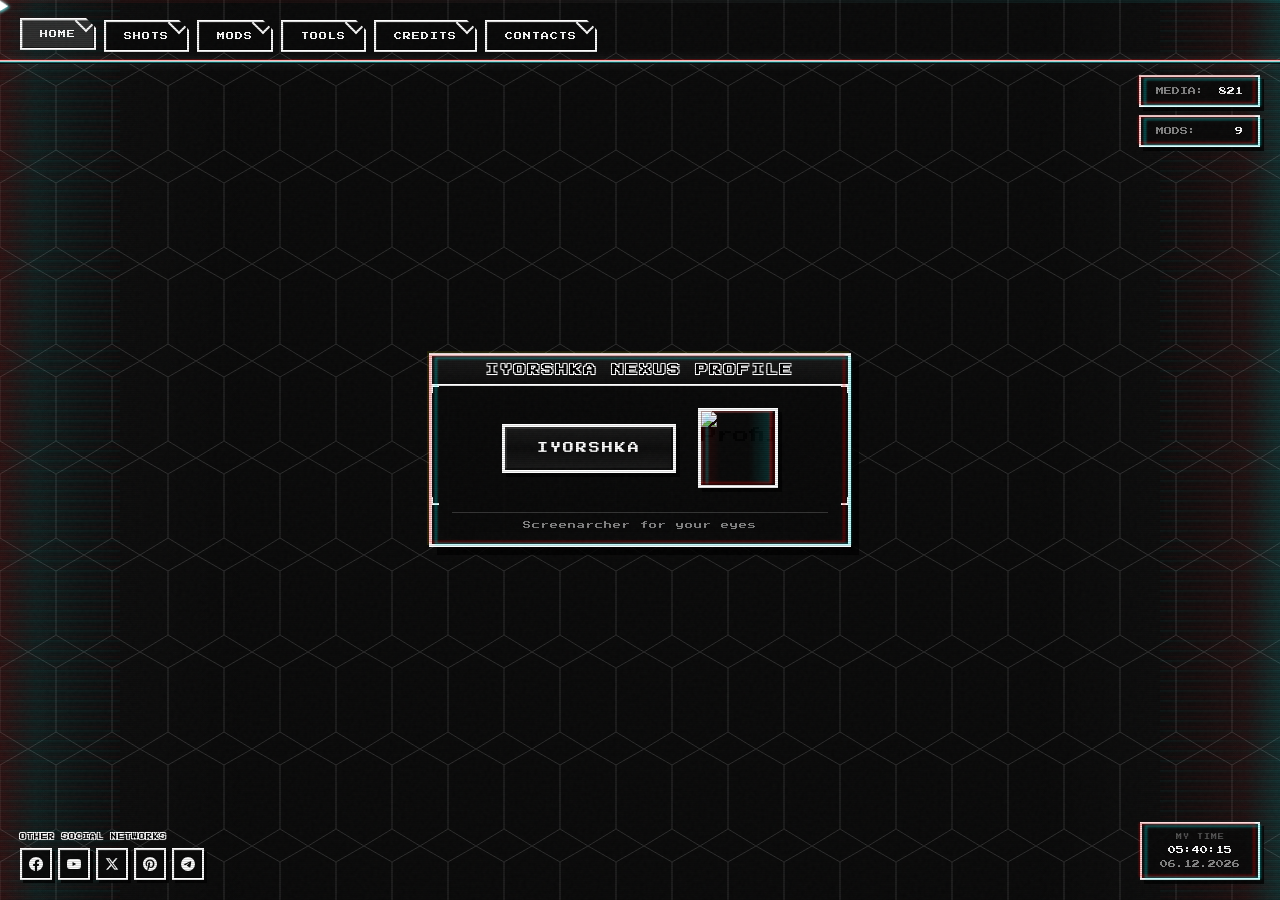
==== commit ee2f43e2: "dynamic media/mods counters, add total field to shots-meta.json" ====
--- a/index.html
+++ b/index.html
@@ -717,7 +717,7 @@
         <div class="counter-box chromatic-border">
             <div style="display: flex; justify-content: space-between; gap: 15px;">
                 <span style="color: #888;">MEDIA:</span>
-                <span id="mediaCount" style="color: #fff;">0</span>
+                <span id="mediaCount" style="color: #fff;">838</span>
             </div>
         </div>
         <!-- Mods Counter -->
@@ -837,275 +837,23 @@
         updateDateTime();
         setInterval(updateDateTime, 1000);
 
-        // MEDIA counter (kept in sync with shots.html list)
-        // NOTE: if you add/remove shots, update this list too (or I can update it for you).
+        // Dynamic counters (fallback to static HTML if fetch fails, e.g. file://)
         (function(){
-            const SHOTS = [
-                "https://i.postimg.cc/T1bTFG7J/Skyrim-SE-2025-12-26-21-52-16-048.png",
-                "https://i.postimg.cc/gJD5g0Pv/The-Elder-Scrolls-V-Skyrim-Special-Edition-Super-Resolution-2025-12-26-23-45-58-98.png",
-                "https://i.postimg.cc/y8F2fvPd/Skyrim-SE-2025-12-27-22-45-28-770.png",
-                "https://i.postimg.cc/cLQPDXmC/Skyrim-SE-2025-12-27-22-45-42-835.png",
-                "https://i.postimg.cc/qvf9X925/Skyrim-SE-2025-12-27-22-45-54-665.png",
-                "https://i.postimg.cc/26PPcJPW/Skyrim-SE-2025-12-27-21-32-45-081.png",
-                "https://i.postimg.cc/hjHHywHT/Skyrim-SE-2025-12-27-21-59-23-000.png",
-                "https://i.postimg.cc/pTggG7gd/Skyrim-SE-2025-12-27-22-06-40-324.png",
-                "https://i.postimg.cc/kgkR6m4j/Skyrim-SE-2025-12-28-17-56-41-321.png",
-                "https://i.postimg.cc/52HF20xm/Skyrim-SE-2025-12-28-17-58-55-121.png",
-                "https://i.postimg.cc/tCM3xGXf/Skyrim-SE-2025-12-30-20-27-53-890.png",
-                "https://i.postimg.cc/BQdFpwgH/Skyrim-SE-2026-01-02-00-07-32-433.png",
-                "https://i.postimg.cc/gkfhsBDd/Skyrim-SE-2026-01-02-00-08-35-389.png",
-                "https://i.postimg.cc/rFv4jYJ4/Skyrim-SE-2026-01-02-00-09-18-914.png",
-                "https://i.postimg.cc/1R7wnzVw/Skyrim-SE-2026-01-02-00-09-50-275.png",
-                "https://i.postimg.cc/25JFp8dT/Skyrim-SE-2026-01-02-00-16-45-614.png",
-                "https://i.postimg.cc/qqYGQ4Jg/Skyrim-SE-2026-01-02-18-36-07-976.png",
-                "https://i.postimg.cc/6qShztWq/Skyrim-SE-2026-01-02-18-44-39-147.png",
-                "https://i.postimg.cc/6qShztWx/Skyrim-SE-2026-01-02-18-45-21-863.png",
-                "https://i.postimg.cc/XvJm273B/The-Elder-Scrolls-V-Skyrim-Special-Edition-Super-Resolution-2026-01-02-18-58-32-46.png",
-                "https://i.postimg.cc/VNWvFgfY/Skyrim-SE-2026-01-02-19-07-18-679.png",
-                "https://i.postimg.cc/VkkPTccb/Skyrim-SE-2026-01-02-19-48-03-465.png",
-                "https://i.postimg.cc/cLLGjNNt/Skyrim-SE-2026-01-02-19-49-13-415.png",
-                "https://i.postimg.cc/Nf4wpjZQ/Skyrim-SE-2026-01-02-19-50-03-171.png",
-                "https://i.postimg.cc/rp5w6VLw/Skyrim-SE-2026-01-03-01-55-16-877.png",
-                "https://i.postimg.cc/CKbxyhVM/Skyrim-SE-2026-01-03-02-11-03-701.png",
-                "https://i.postimg.cc/tgF40qGK/Skyrim-SE-2026-01-03-02-11-26-899.png",
-                "https://i.postimg.cc/9fyQ3mj5/Skyrim-SE-2026-01-03-02-12-27-339.png",
-                "https://i.postimg.cc/6QCpsWNx/Skyrim-SE-2026-01-03-02-28-34-877.png",
-                "https://i.postimg.cc/JhjzwrWw/Skyrim-SE-2026-01-03-02-29-32-372.png",
-                "https://i.postimg.cc/6qNyJgyp/The-Elder-Scrolls-V-Skyrim-Special-Edition-Super-Resolution-2026-01-03-20-22-05-04.png",
-                "https://i.postimg.cc/fWdSBbXm/Skyrim-SE-2026-01-04-03-00-33-105.png",
-                "https://i.postimg.cc/h4mQpGx7/Skyrim-SE-2026-01-04-03-03-55-000.png",
-                "https://i.postimg.cc/xjmNtdHm/Skyrim-SE-2026-01-04-03-04-45-708.png",
-                "https://i.postimg.cc/gchLN0RZ/Skyrim-SE-2026-01-04-03-07-55-379.png",
-                "https://i.postimg.cc/fWdSBbXS/Skyrim-SE-2026-01-04-03-09-04-187.png",
-                "https://i.postimg.cc/vTGzG6wQ/Skyrim-SE-2026-01-04-04-09-50-072.png",
-                "https://i.postimg.cc/90cpcqHm/Skyrim-SE-2026-01-04-04-11-53-883.png",
-                "https://i.postimg.cc/fWGnJ6d3/Skyrim-SE-2026-01-04-20-07-21-501.png",
-                "https://i.postimg.cc/VsxQd3tr/Skyrim-SE-2026-01-04-20-08-43-889.png",
-                "https://i.postimg.cc/rFMjnjXK/Skyrim-SE-2026-01-04-19-49-47-599.png",
-                "https://i.postimg.cc/VLmgGgQS/Skyrim-SE-2026-01-04-19-53-32-556.png",
-                "https://i.postimg.cc/qM4wbwVN/Skyrim-SE-2026-01-04-20-12-27-442.png",
-                "https://i.postimg.cc/Hn2hZP69/Skyrim-SE-2026-01-04-20-20-45-524.png",
-                "https://i.postimg.cc/vTzNqS0v/Skyrim-SE-2026-01-04-20-22-01-503.png",
-                "https://i.postimg.cc/cCWD3gqZ/Skyrim-SE-2026-01-04-22-56-22-449.png",
-                "https://i.postimg.cc/3rFj9jdP/Skyrim-SE-2026-01-05-01-50-51-731.png",
-                "https://i.postimg.cc/050GZGbB/Skyrim-SE-2026-01-05-01-53-19-578.png",
-                "https://i.postimg.cc/pVJQkQpG/Skyrim-SE-2026-01-05-01-56-20-619.png",
-                "https://i.postimg.cc/44Qvwvm0/Skyrim-SE-2026-01-05-02-03-31-567.png",
-                "https://i.postimg.cc/zDFwpwV6/Skyrim-SE-2026-01-05-02-03-50-653.png",
-                "https://i.postimg.cc/DzGLGL9p/Skyrim-SE-2026-01-05-02-04-13-574.png",
-                "https://i.postimg.cc/T1dDBSpB/Skyrim-SE-2026-01-05-02-06-54-647.png",
-                "https://i.postimg.cc/zXRz87KP/Skyrim-SE-2026-01-05-02-13-27-453.png",
-                "https://i.postimg.cc/HxHzs6r9/Skyrim-SE-2026-01-05-02-15-51-143.png",
-                "https://i.postimg.cc/sXymDTMh/Skyrim-SE-2026-01-05-02-19-53-689.png",
-                "https://i.postimg.cc/3JyXhsLh/Skyrim-SE-2026-01-05-02-23-44-919.png",
-                "https://i.postimg.cc/tC13bKrj/Skyrim-SE-2026-01-05-02-24-19-415.png",
-                "https://i.postimg.cc/FFqs9Pqr/Skyrim-SE-2026-01-06-17-58-48-955.png",
-                "https://i.postimg.cc/bYMNz6Ms/Skyrim-SE-2026-01-06-18-00-24-076.png",
-                "https://i.postimg.cc/sf8DVn8M/Skyrim-SE-2026-01-06-18-11-32-926.png",
-                "https://i.postimg.cc/BQKZtT9s/Skyrim-SE-2026-01-06-18-22-11-012.png",
-                "https://i.postimg.cc/j5ccHwp5/Skyrim-SE-2026-01-06-18-28-45-861.png",
-                "https://i.postimg.cc/7hkgWgzf/Skyrim-SE-2026-01-06-18-58-34-711.png",
-                "https://i.postimg.cc/Kj2nHnTT/Skyrim-SE-2026-01-06-18-59-34-780.png",
-                "https://i.postimg.cc/1XQpjpFg/Skyrim-SE-2026-01-06-18-59-46-463.png",
-                "https://i.postimg.cc/9XpYY67B/Skyrim-SE-2026-01-06-23-24-01-616.png",
-                "https://i.postimg.cc/ZYcxxGdc/Skyrim-SE-2026-01-06-23-24-33-973.png",
-                "https://i.postimg.cc/8kKr5Nv9/Skyrim-SE-2026-01-06-23-28-48-102.png",
-                "https://i.postimg.cc/kMh2qy0T/Skyrim-SE-2026-01-07-23-31-34-262.png",
-                "https://i.postimg.cc/tRmspzKD/Skyrim-SE-2026-01-07-23-31-53-089.png",
-                "https://i.postimg.cc/vTjThQ75/Skyrim-SE-2026-01-07-23-36-30-235.png",
-                "https://i.postimg.cc/kGZGsnNS/Skyrim-SE-2026-01-07-23-37-41-164.png",
-                "https://i.postimg.cc/rsbsj8Gx/Skyrim-SE-2026-01-07-23-37-59-689.png",
-                "https://i.postimg.cc/mkcWfrgn/Skyrim-SE-2026-01-07-23-20-53-706.png",
-                "https://i.postimg.cc/XqZ6SvY1/Skyrim-SE-2026-01-07-23-22-56-760.png",
-                "https://i.postimg.cc/hGDpqJt9/Skyrim-SE-2026-01-08-19-14-49-270.png",
-                "https://i.postimg.cc/gkzRy4WD/Skyrim-SE-2026-01-09-04-11-06-459.png",
-                "https://i.postimg.cc/HsY503g9/Skyrim-SE-2026-01-09-04-12-38-227.png",
-                "https://i.postimg.cc/9XtZqKvg/Skyrim-SE-2026-01-09-04-13-06-284.png",
-                "https://i.postimg.cc/h4bT76H2/Skyrim-SE-2026-01-09-04-13-39-019.png",
-                "https://i.postimg.cc/05dDJFLZ/Skyrim-SE-2026-01-09-04-14-51-618.png",
-                "https://i.postimg.cc/PfzY89By/Skyrim-SE-2026-01-09-04-16-03-554.png",
-                "https://i.postimg.cc/05dDJFLC/Skyrim-SE-2026-01-09-04-20-17-799.png",
-                "https://i.postimg.cc/h4bT76Hb/Skyrim-SE-2026-01-09-04-22-07-080.png",
-                "https://i.postimg.cc/T2qgWFZn/Skyrim-SE-2026-01-09-04-27-36-977.png",
-                "https://i.postimg.cc/HW4X7RfQ/Skyrim-SE-2026-01-09-04-29-02-251.png",
-                "https://i.postimg.cc/FFg3J82y/Skyrim-SE-2026-01-09-04-30-11-281.png",
-                "https://i.postimg.cc/jdnT1YtL/Skyrim-SE-2026-01-09-02-31-43-652.png",
-                "https://i.postimg.cc/Fskv6XNR/Skyrim-SE-2026-01-09-03-15-30-640.png",
-                "https://i.postimg.cc/WbqVycTp/Skyrim-SE-2026-01-09-03-16-00-221.png",
-                "https://i.postimg.cc/G35rzmwB/Skyrim-SE-2026-01-09-03-16-40-866.png",
-                "https://i.postimg.cc/kXRCHPq7/Skyrim-SE-2026-01-09-03-16-56-831.png",
-                "https://i.postimg.cc/BZVsNn9j/Skyrim-SE-2026-01-09-03-17-44-708.png",
-                "https://i.postimg.cc/7YJ4Rrwx/Skyrim-SE-2026-01-09-03-18-06-495.png",
-                "https://i.postimg.cc/02Kv41P7/Skyrim-SE-2026-01-09-03-18-47-786.png",
-                "https://i.postimg.cc/3J0hqQYm/Skyrim-SE-2026-01-09-03-27-36-365.png",
-                "https://i.postimg.cc/hPQnYRcx/Skyrim-SE-2026-01-09-03-28-25-104.png",
-                "https://i.postimg.cc/5NQJrWbF/Skyrim-SE-2026-01-09-03-29-27-829.png",
-                "https://i.postimg.cc/Nf2tnvB2/Skyrim-SE-2026-01-09-03-30-25-677.png",
-                "https://i.postimg.cc/02Kv41Pz/Skyrim-SE-2026-01-09-03-44-48-827.png",
-                "https://i.postimg.cc/P59QVvbY/Skyrim-SE-2026-01-09-18-26-11-742.png",
-                "https://i.postimg.cc/bwW9VS0D/Skyrim-SE-2026-01-09-18-26-34-012.png",
-                "https://i.postimg.cc/jSm43n6W/Skyrim-SE-2026-01-09-18-26-50-437.png",
-                "https://i.postimg.cc/DwHPp4Q4/Skyrim-SE-2026-01-09-18-26-52-420.png",
-                "https://i.postimg.cc/BnkB7P5b/Skyrim-SE-2026-01-09-18-27-14-266.png",
-                "https://i.postimg.cc/kG75nwC5/Skyrim-SE-2026-01-09-19-10-23-618.png",
-                "https://i.postimg.cc/qgf9dkCf/Skyrim-SE-2026-01-11-00-07-54-240.png",
-                "https://i.postimg.cc/2yLPJq3m/Skyrim-SE-2026-01-11-00-08-33-722.png",
-                "https://i.postimg.cc/RhJj83qM/Skyrim-SE-2026-01-11-00-08-53-070.png",
-                "https://i.postimg.cc/pr5g79yR/Skyrim-SE-2026-01-11-00-10-15-636.png",
-                "https://i.postimg.cc/PJvBcLNH/Skyrim-SE-2026-01-11-00-44-57-017.png",
-                "https://i.postimg.cc/hPWDngnJ/Skyrim-SE-2026-01-11-01-33-56-509.png",
-                "https://i.postimg.cc/pyNDwCR8/Skyrim-SE-2026-01-11-17-10-42-153.png",
-                "https://i.postimg.cc/yWqFMjsJ/Skyrim-SE-2026-01-11-17-12-20-369.png",
-                "https://i.postimg.cc/dDM8b6wL/Skyrim-SE-2026-01-11-17-12-39-624.png",
-                "https://i.postimg.cc/XXMwRL4r/Skyrim-SE-2026-01-11-17-19-21-586.png",
-                "https://i.postimg.cc/MGvRsg8G/Skyrim-SE-2026-01-11-17-49-59-373.png",
-                "https://i.postimg.cc/YSCzZFF2/Skyrim-SE-2026-01-13-20-27-09-166.png",
-                "https://i.postimg.cc/CKxsX88F/Skyrim-SE-2026-01-13-20-41-02-111.png",
-                "https://i.postimg.cc/HWfZngnz/Skyrim-SE-2026-01-15-09-21-52-922.png",
-                "https://i.postimg.cc/Wbg9JHq7/Skyrim-SE-2026-01-15-09-29-23-378.png",
-                "https://i.postimg.cc/vBnnSps2/Skyrim-SE-2026-01-15-09-34-05-627.png",
-                "https://i.postimg.cc/B6FFwd0y/Skyrim-SE-2026-01-15-09-37-07-047.png",
-                "https://i.postimg.cc/mD9960s6/Skyrim-SE-2026-01-15-09-37-46-549.png",
-                "https://i.postimg.cc/tJ5YKbMQ/Skyrim-SE-2026-01-15-09-39-14-628.png",
-                "https://i.postimg.cc/0jrRJKLB/Skyrim-SE-2026-01-15-20-28-37-107.png",
-                "https://i.postimg.cc/7hb8TJps/Skyrim-SE-2026-01-15-20-28-59-992.png",
-                "https://i.postimg.cc/d1HgvtL2/The-Elder-Scrolls-V-Skyrim-Special-Edition-Super-Resolution-2026-01-15-20-29-58-19.png",
-                "https://i.postimg.cc/B6YRsQXZ/The-Elder-Scrolls-V-Skyrim-Special-Edition-Super-Resolution-2026-01-15-20-30-25-60.png",
-                "https://i.postimg.cc/rwJS1P64/Skyrim-SE-2026-01-17-15-57-30-138.png",
-                "https://i.postimg.cc/W11YBrwQ/The-Elder-Scrolls-VSkyrim-Special-Edition2026-01-17-16-55-18-01-ezgif-com-optimize-(1).gif",
-                "https://i.postimg.cc/ryGhzgh4/Skyrim-SE-2026-01-17-16-52-34-025.png",
-                "https://i.postimg.cc/GmQpg0hZ/Skyrim-SE-2026-01-17-17-42-38-305.png",
-                "https://i.postimg.cc/2Sw59p8J/Skyrim-SE-2026-01-17-17-45-08-335.png",
-                "https://i.postimg.cc/3xBwfMJV/Skyrim-SE-2026-01-17-17-45-55-155.png",
-                "https://i.postimg.cc/qvL7DfMD/Skyrim-SE-2026-01-17-17-46-14-728.png",
-                "https://i.postimg.cc/4NXkLY7C/Skyrim-SE-2026-01-17-17-49-28-757.png",
-                "https://i.postimg.cc/dt7P5YXx/Skyrim-SE-2026-01-18-00-06-34-299.png",
-                "https://i.postimg.cc/657JMXS1/Skyrim-SE-2026-01-18-00-08-58-347.png",
-                "https://i.postimg.cc/fT3n8NFq/Skyrim-SE-2026-01-18-00-14-31-305.png",
-                "https://i.postimg.cc/d03xVmYG/Skyrim-SE-2026-01-18-00-24-57-839.png",
-                "https://i.postimg.cc/ZKKBJJsk/Skyrim-SE-2026-01-18-16-11-43-619.png",
-                "https://i.postimg.cc/RVV6vvp5/Skyrim-SE-2026-01-18-16-18-21-511.png",
-                "https://i.postimg.cc/6552BBjD/Skyrim-SE-2026-01-18-18-17-19-835.png",
-                "https://i.postimg.cc/pV1xnxXP/Skyrim-SE-2026-01-18-18-26-37-218.png",
-                "https://i.postimg.cc/Y2ykmkqM/Skyrim-SE-2026-01-18-18-27-47-300.png",
-                "https://i.postimg.cc/xCwthnrm/Skyrim-SE-2026-01-18-19-42-27-807.png",
-                "https://i.postimg.cc/852t9N8W/Skyrim-SE-2026-01-18-20-25-04-836.png",
-                "https://i.postimg.cc/PJ12k9hq/Skyrim-SE-2026-01-18-20-25-48-722.png",
-                "https://i.postimg.cc/nrq0tgZz/Skyrim-SE-2026-01-18-20-28-29-186.png",
-                "https://i.postimg.cc/3RLsVFzV/Skyrim-SE-2026-01-19-04-43-58-971.png",
-                "https://i.postimg.cc/1tWk2rbj/Skyrim-SE-2026-01-19-05-07-03-800.png",
-                "https://i.postimg.cc/Px6g9Q08/Skyrim-SE-2026-01-19-05-14-22-605.png",
-                "https://i.postimg.cc/4d8DqQjH/Skyrim-SE-2026-01-19-05-15-27-756.png",
-                "https://i.postimg.cc/ZRKkwMsd/Skyrim-SE-2026-01-19-19-05-32-298.png",
-                "https://i.postimg.cc/mD2xm5p3/Skyrim-SE-2026-01-19-19-07-32-163.png",
-                "https://i.postimg.cc/qRXfwdxX/Skyrim-SE-2026-01-19-20-21-12-407.png",
-                "https://i.postimg.cc/MTbk58mD/Skyrim-SE-2026-01-19-20-22-31-790.png",
-                "https://i.postimg.cc/151MGYWY/Skyrim-SE-2026-01-19-20-32-43-039.png",
-                "https://i.postimg.cc/28NTQXH9/Skyrim-SE-2026-01-19-20-33-51-659.png",
-                "https://i.postimg.cc/yx1xBK6V/Skyrim-SE-2026-01-19-20-35-12-974.png",
-                "https://i.postimg.cc/5y4y1J9f/Skyrim-SE-2026-01-19-20-35-32-474.png",
-                "https://i.postimg.cc/MH6HxwZq/Skyrim-SE-2026-01-19-20-38-14-308.png",
-                "https://i.postimg.cc/tghksdb7/Skyrim-SE-2026-01-19-21-23-44-790.png",
-                "https://i.postimg.cc/q7fQBbPn/Skyrim-SE-2026-01-19-21-23-46-290.png",
-                "https://i.postimg.cc/BvWNZYrF/Skyrim-SE-2026-01-19-21-26-51-290.png",
-                "https://i.postimg.cc/QMLSN42H/Skyrim-SE-2026-01-19-21-28-34-806.png",
-                "https://i.postimg.cc/RZJXB5D4/Skyrim-SE-2026-01-19-21-29-56-341.png",
-                "https://i.postimg.cc/fRSBNnrz/Skyrim-SE-2026-01-19-21-30-08-740.png",
-                "https://i.postimg.cc/52QnVdRJ/Skyrim-SE-2026-01-19-21-31-31-858.png",
-                "https://i.postimg.cc/MpfdS2F8/Skyrim-SE-2026-01-19-21-32-21-125.png",
-                "https://i.postimg.cc/8PPQVtMy/Skyrim-SE-2026-01-21-17-10-07-553.png",
-                "https://i.postimg.cc/tCCQH2W5/Skyrim-SE-2026-01-21-17-10-35-268.png",
-                "https://i.postimg.cc/ZKKthVpL/Skyrim-SE-2026-01-21-17-28-49-390.png",
-                "https://i.postimg.cc/5NNdMnLg/Skyrim-SE-2026-01-21-17-31-16-418.png",
-                "https://i.postimg.cc/jdd0rZP4/Skyrim-SE-2026-01-21-17-37-12-352.png",
-                "https://i.postimg.cc/bNDJhyQZ/ezgif-com-optimize-(1).gif",
-                "https://i.postimg.cc/Zqpt7fBL/Skyrim-SE-2026-01-24-16-37-25-841.png",
-                "https://i.postimg.cc/GpGw7M8x/Skyrim-SE-2026-01-24-16-56-16-925.png",
-                "https://i.postimg.cc/BvH9YhLp/Skyrim-SE-2026-01-24-17-03-35-305.png",
-                "https://i.postimg.cc/0NDRWtMw/Skyrim-SE-2026-01-24-17-04-01-274.png",
-                "https://i.postimg.cc/v84Y5dbJ/Skyrim-SE-2026-01-24-17-33-56-222.png",
-                "https://i.postimg.cc/kM2JWd7r/Skyrim-SE-2026-01-24-17-37-20-823.png",
-                "https://i.postimg.cc/fWVzYhD6/Skyrim-SE-2026-01-24-17-38-05-922.png",
-                "https://i.postimg.cc/Wz50RLYw/The-Elder-Scrolls-V-Skyrim-Special-Edition-Screenshot-2025-09-01-18-50-20-97.png",
-                "https://i.postimg.cc/8cZL8QXR/The-Elder-Scrolls-V-Skyrim-Special-Edition-Screenshot-2025-09-01-18-51-18-43.png",
-                "https://i.postimg.cc/tJBF0Qvz/The-Elder-Scrolls-V-Skyrim-Special-Edition-Screenshot-2025-09-01-18-53-42-56.png",
-                "https://i.postimg.cc/85yHh6Bg/Skyrim-SE-2026-01-24-19-23-07-624.png",
-                "https://i.postimg.cc/NMN41H7q/Skyrim-SE-2026-01-24-19-28-29-704.png",
-                "https://i.postimg.cc/xCsRKzyS/Skyrim-SE-2026-01-24-19-36-08-938.png",
-                "https://i.postimg.cc/FR133srm/Skyrim-SE-2026-01-24-21-00-25-533.png",
-                "https://i.postimg.cc/4dnVVNfg/Skyrim-SE-2026-01-24-21-00-43-219.png",
-                "https://i.postimg.cc/bJdkkNyP/Skyrim-SE-2026-01-24-21-00-46-235.png",
-                "https://i.postimg.cc/1t4ww5ms/Skyrim-SE-2026-01-24-21-01-34-762.png",
-                "https://i.postimg.cc/k4Z8c3GS/Skyrim-SE-2026-01-24-21-02-51-502.png",
-                "https://i.postimg.cc/d1XdBP3V/Skyrim-SE-2026-01-24-21-02-54-054.png",
-                "https://i.postimg.cc/B6yDg9bb/Skyrim-SE-2026-01-24-21-02-57-835.png",
-                "https://i.postimg.cc/k4Z8c3GX/Skyrim-SE-2026-01-24-21-03-05-940.png",
-                "https://i.postimg.cc/xCqMMTfm/Skyrim-SE-2026-01-24-21-03-18-736.png",
-                "https://i.postimg.cc/d1DrrtsL/Skyrim-SE-2026-01-24-21-03-27-152.png",
-                "https://i.postimg.cc/50jLLN4y/Skyrim-SE-2026-01-24-21-03-58-252.png",
-                "https://i.postimg.cc/pTyzzXWd/Skyrim-SE-2026-01-24-21-04-18-346.png",
-                "https://i.postimg.cc/263hh8kS/Skyrim-SE-2026-01-24-21-29-47-276.png",
-                "https://i.postimg.cc/dt0DX5k2/Skyrim-SE-2026-01-24-21-38-52-499.png",
-                "https://i.postimg.cc/pdMFgDM0/23131313.png",
-                "https://i.postimg.cc/90QN5D73/Skyrim-SE-2026-01-24-23-34-12-752.png",
-                "https://i.postimg.cc/C5x6TRf3/Skyrim-SE-2026-01-24-23-59-58-053.png",
-                "https://i.postimg.cc/HWXZzpHM/Skyrim-SE-2026-01-25-10-20-08-674.png",
-                "https://i.postimg.cc/qBybwk0h/Skyrim-SE-2026-01-25-10-21-12-341.png",
-                "https://i.postimg.cc/wxLf26HR/Skyrim-SE-2026-01-25-10-21-13-908.png",
-                "https://i.postimg.cc/8kMK41DW/Skyrim-SE-2026-01-25-10-22-34-424.png",
-                "https://i.postimg.cc/HWXZzpHt/Skyrim-SE-2026-01-25-10-23-42-411.png",
-                "https://i.postimg.cc/gc8SsYdH/Skyrim-SE-2026-01-25-10-25-03-948.png",
-                "https://i.postimg.cc/RCKsdM9R/Skyrim-SE-2026-01-25-10-25-43-838.png",
-                "https://i.postimg.cc/SQCTdyqd/Skyrim-SE-2026-01-25-10-27-01-656.png",
-                "https://i.postimg.cc/c1w9hsZD/Skyrim-SE-2026-01-25-10-29-43-773.png",
-                "https://i.postimg.cc/SQCTdyq1/Skyrim-SE-2026-01-25-10-33-22-307.png",
-                "https://i.postimg.cc/qBwn4YxS/Skyrim-SE-2026-01-25-10-41-12-872.png",
-                "https://i.postimg.cc/zD7W8MF4/Skyrim-SE-2026-01-25-10-41-30-606.png",
-                "https://i.postimg.cc/DwZ9y84H/Skyrim-SE-2026-01-25-12-57-42-173.png",
-                "https://i.postimg.cc/0yQT2bKB/Skyrim-SE-2026-01-25-12-58-10-957.png",
-                "https://i.postimg.cc/520hN6Q7/Skyrim-SE-2026-01-25-12-59-05-205.png",
-                "https://i.postimg.cc/brCNdrr8/Skyrim-SE-2026-01-27-16-23-02-051.png",
-                "https://i.postimg.cc/cCTDtKV7/Skyrim-SE-2026-01-27-17-31-51-949.png",
-                "https://i.postimg.cc/2yTHLqPb/Skyrim-SE-2026-01-27-17-38-08-883.png",
-                "https://i.postimg.cc/6qzH47DG/Skyrim-SE-2026-01-27-17-40-06-384.png",
-                "https://i.postimg.cc/7YnV6Tgw/Skyrim-SE-2026-01-27-18-06-32-069.png",
-                "https://i.postimg.cc/sxkm0F78/Skyrim-SE-2026-01-28-03-53-41-661.png",
-                "https://i.postimg.cc/fyGCg4mr/Skyrim-SE-2026-01-28-04-41-22-163.png",
-                "https://i.postimg.cc/FzMpnt3W/Skyrim-SE-2026-01-28-04-43-08-713.png",
-                "https://i.postimg.cc/6qkc1snH/Skyrim-SE-2026-01-28-04-43-22-837.png",
-                "https://i.postimg.cc/j2pckVP3/Skyrim-SE-2026-01-28-04-43-51-939.png",
-                "https://i.postimg.cc/yxMjrqcP/Skyrim-SE-2026-01-28-04-44-43-945.png",
-                "https://i.postimg.cc/Nfb7HrzG/Skyrim-SE-2026-01-28-04-46-00-428.png",
-                "https://i.postimg.cc/bwJ0HNKK/Skyrim-SE-2026-01-28-04-54-06-802.png",
-                "https://i.postimg.cc/c4TMn8bx/Skyrim-SE-2026-01-28-04-54-37-611.png",
-                "https://i.postimg.cc/zGhx5t0f/Skyrim-SE-2026-01-28-18-48-29-726.png",
-                "https://i.postimg.cc/LhKZVTfg/Skyrim-SE-2026-01-28-18-52-13-792.png",
-                "https://i.postimg.cc/gJ1Kf38Z/Skyrim-SE-2026-01-28-18-52-58-591.png",
-                "https://i.postimg.cc/cH4bZLw2/Skyrim-SE-2026-01-29-18-22-41-657.png",
-                "https://i.postimg.cc/kX6XqnyN/Skyrim-SE-2026-01-29-18-28-49-596.png",
-                "https://i.postimg.cc/X7G74Vgf/Skyrim-SE-2026-01-29-18-34-19-334.png",
-                "https://i.postimg.cc/cL96xN18/ezgif-com-animated-gif-maker-(3).gif",
-                "https://i.postimg.cc/SN9yzV23/Skyrim-SE-2026-01-28-18-15-13-628.png",
-                "https://i.postimg.cc/9F9Wq1Rn/Skyrim-SE-2026-01-28-18-20-24-329.png",
-                "https://i.postimg.cc/VLtYb4rG/Skyrim-SE-2026-01-29-18-47-38-618.png",
-                "https://i.postimg.cc/fTdw05tj/Skyrim-SE-2026-01-29-18-48-19-905.png",
-                "https://i.postimg.cc/DfHvZRZc/Skyrim-SE-2026-01-29-18-49-09-443.png",
-                "https://i.postimg.cc/28WzBTb4/Skyrim-SE-2026-01-29-18-51-17-177.png",
-                "https://i.postimg.cc/3rV8RzRC/Skyrim-SE-2026-01-29-18-54-03-719.png",
-                "https://i.postimg.cc/QM6m5k5n/pngegg.png",
-                "https://i.postimg.cc/0QT3kv01/Skyrim-SE-2026-02-02-03-16-49-698.png",
-                "https://i.postimg.cc/V6xTfwWc/Skyrim-SE-2026-02-02-03-21-38-184.png",
-                "https://i.postimg.cc/dQgGLQKN/Skyrim-SE-2026-02-04-17-33-43-452.png",
-                "https://i.postimg.cc/Y2TQh2wy/Skyrim-SE-2026-02-04-17-33-55-900.png",
-                "https://i.postimg.cc/c1Pfr1Nb/Skyrim-SE-2026-02-04-17-34-09-532.png",
-                "https://i.postimg.cc/BZjxSLRz/Skyrim-SE-2026-02-04-17-34-58-982.png",
-                "https://i.postimg.cc/MK9kwLBF/Skyrim-SE-2026-02-04-18-03-32-667.png",
-                "https://i.postimg.cc/9Q06QBPs/Skyrim-SE-2026-02-04-18-06-21-483.png",
-                "https://i.postimg.cc/MpHCpYb8/Skyrim-SE-2026-02-04-18-09-51-616.png",
-                "https://i.postimg.cc/cJb95qVf/Screenshot-13.png"
-            ];
             const mediaEl = document.getElementById('mediaCount');
-            if (mediaEl) mediaEl.textContent = String(SHOTS.length);
+            const modsEl = document.getElementById('modsCount');
+
+            // Update media: fetch shots-meta.json, compute total - deleted
+            fetch('shots-meta.json').then(r => r.json()).then(meta => {
+                const total = meta.total || 838;
+                const deleted = (meta.deleted || []).length;
+                if (mediaEl) mediaEl.textContent = String(total - deleted);
+            }).catch(() => {});
+
+            // Count mods from mods.html
+            fetch('mods.html').then(r => r.text()).then(html => {
+                const mods = html.match(/mod-card chromatic-border/g);
+                if (modsEl) modsEl.textContent = String(mods ? mods.length : 0);
+            }).catch(() => {});
         })();
 
         // Parallax (keep subtle)
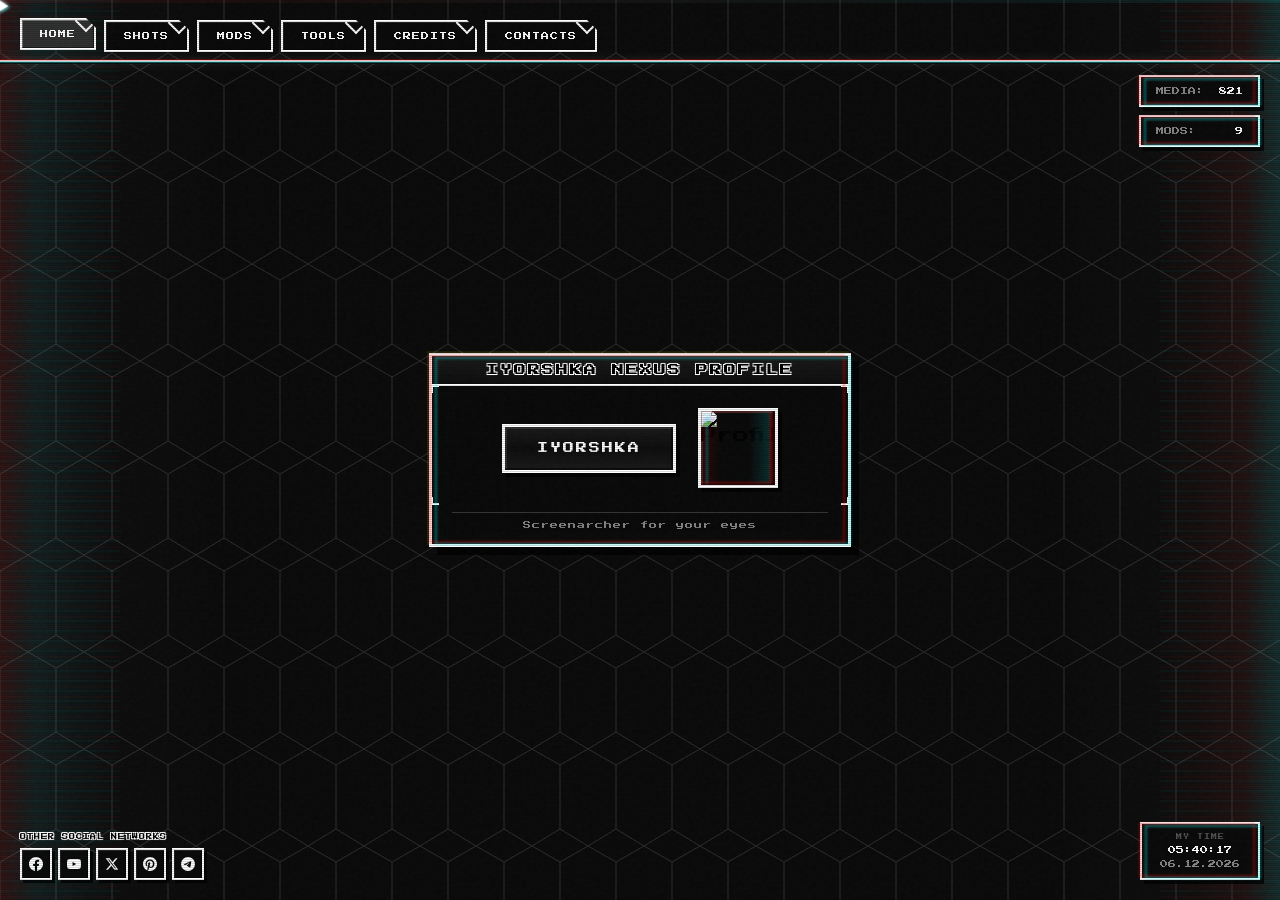
==== commit d397d386: "add 7 mods, change grid to 5 columns" ====
--- a/index.html
+++ b/index.html
@@ -840,7 +840,7 @@
         // Dynamic counters (fallback to static HTML if fetch fails, e.g. file://)
         (function(){
             const mediaEl = document.getElementById('mediaCount');
-            const modsEl = document.getElementById('modsCount');
+            const modsEl = document.getElementById('modCount');
 
             // Update media: fetch shots-meta.json, compute total - deleted
             fetch('shots-meta.json').then(r => r.json()).then(meta => {
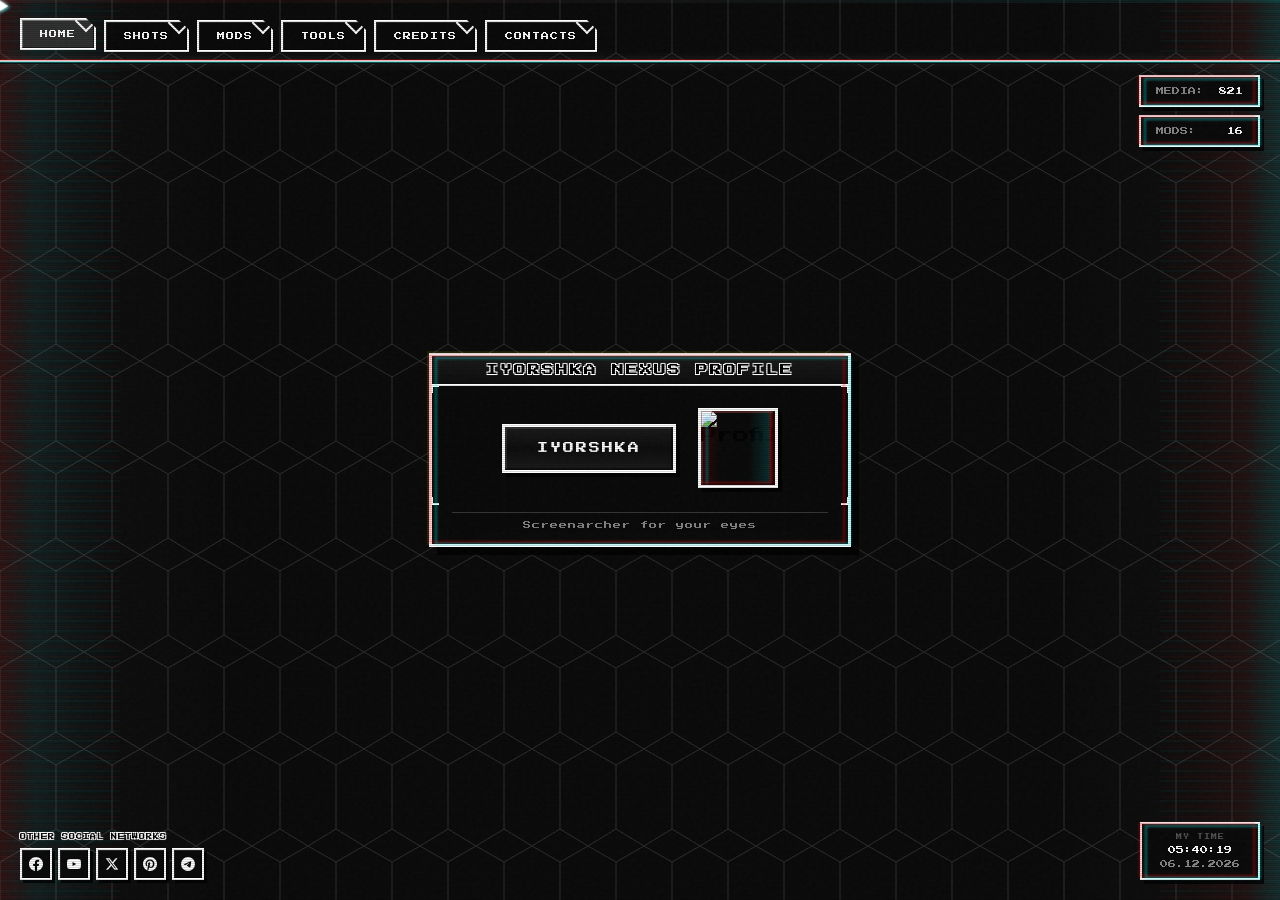
==== commit aa27e53f: "fix mod counter id mismatch in index.html" ====
--- a/index.html
+++ b/index.html
@@ -724,7 +724,7 @@
         <div class="counter-box chromatic-border">
             <div style="display: flex; justify-content: space-between; gap: 15px;">
                 <span style="color: #888;">MODS:</span>
-                <span id="modsCount" style="color: #fff;">9</span>
+                <span id="modCount" style="color: #fff;">16</span>
             </div>
         </div>
     </div>
